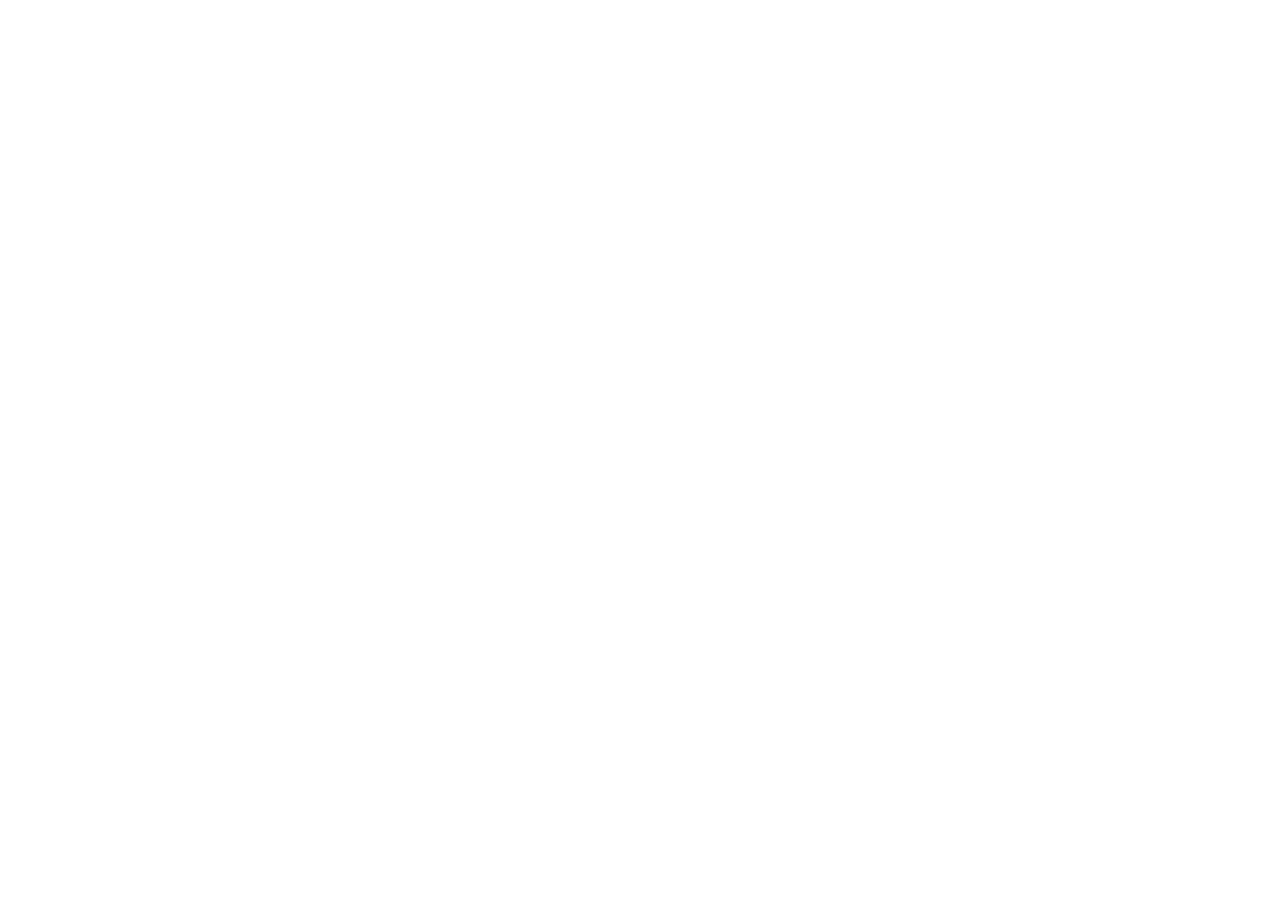
==== index.html @ 9edc5f22 "cambios" ====
<!DOCTYPE html>
<html lang="en">
<head>
    <meta charset="UTF-8">
    <meta name="viewport" content="width=device-width, initial-scale=1.0">
    <title>amazing events</title>
    <link rel="stylesheet" href="styles.css">
    <link href="https://cdn.jsdelivr.net/npm/bootstrap@5.3.3/dist/css/bootstrap.min.css" rel="stylesheet" integrity="sha384-QWTKZyjpPEjISv5WaRU9OFeRpok6YctnYmDr5pNlyT2bRjXh0JMhjY6hW+ALEwIH" crossorigin="anonymous">
</head>
<body>
    <script src="https://cdn.jsdelivr.net/npm/bootstrap@5.3.3/dist/js/bootstrap.bundle.min.js" integrity="sha384-YvpcrYf0tY3lHB60NNkmXc5s9fDVZLESaAA55NDzOxhy9GkcIdslK1eN7N6jIeHz" crossorigin="anonymous"></script>
</body>
</html>
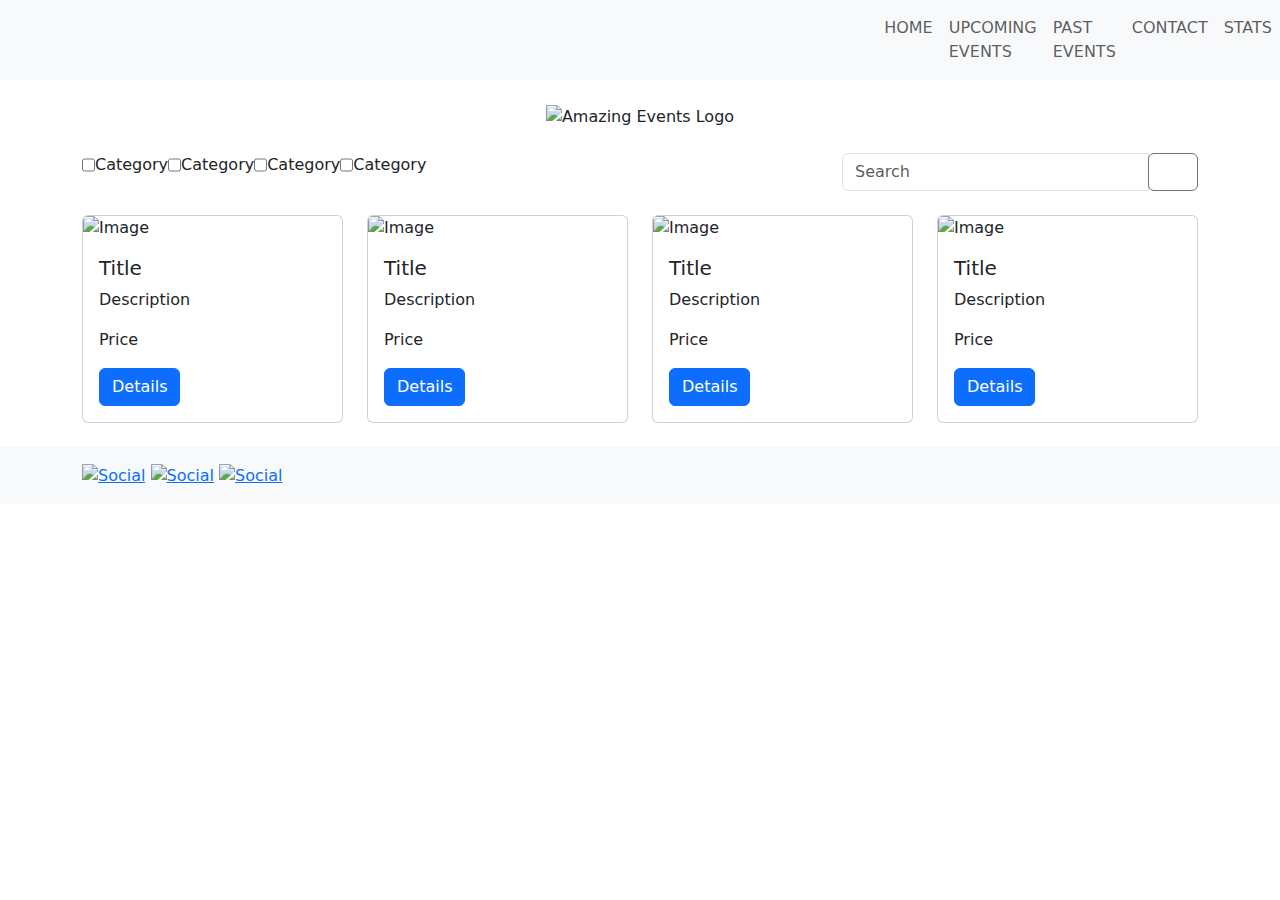
==== commit 97eee314: "desarrollo pagina index" ====
--- a/index.html
+++ b/index.html
@@ -8,6 +8,116 @@
     <link href="https://cdn.jsdelivr.net/npm/bootstrap@5.3.3/dist/css/bootstrap.min.css" rel="stylesheet" integrity="sha384-QWTKZyjpPEjISv5WaRU9OFeRpok6YctnYmDr5pNlyT2bRjXh0JMhjY6hW+ALEwIH" crossorigin="anonymous">
 </head>
 <body>
+    <!-- Navigation -->
+    <header>
+        <nav class="navbar navbar-expand-lg navbar-light bg-light">
+            <div class="d-flex w-100 justify-content-between">
+                <img src="./Recursos_Amazing_Events_Task_1/Recursos_Amazing_Events_Task_1/amazing_brand.png" alt="">
+                <button class="navbar-toggler" type="button" data-toggle="collapse" data-target="#navbarNav" aria-controls="navbarNav" aria-expanded="false" aria-label="Toggle navigation">
+                    <span class="navbar-toggler-icon"></span>
+                </button>
+            </div>
+            <div class="collapse navbar-collapse" id="navbarNav">
+                <ul class="navbar-nav ml-auto">
+                    <li class="nav-item"><a class="nav-link" href="#">HOME</a></li>
+                    <li class="nav-item"><a class="nav-link" href="#">UPCOMING EVENTS</a></li>
+                    <li class="nav-item"><a class="nav-link" href="#">PAST EVENTS</a></li>
+                    <li class="nav-item"><a class="nav-link" href="#">CONTACT</a></li>
+                    <li class="nav-item"><a class="nav-link" href="#">STATS</a></li>
+                </ul>
+            </div>
+        </nav>
+    </header>
+    
+    
+    <!-- Main Content -->
+    <main class="container mt-4">
+        <!-- Carousel Placeholder -->
+        <div class="text-center mb-4">
+            <img src="./Recursos_Amazing_Events_Task_1/Recursos_Amazing_Events_Task_1/optional_banner_1.jpg" alt="Amazing Events Logo" class="banner img-fluid">
+        </div>
+        
+        <!-- Category Filters and Search -->
+        <div class="row mb-4">
+            <div class="col-md-8">
+                <div class="category-filter d-flex">
+                    <input type="checkbox" id="category1"><label for="category1"> Category</label>
+                    <input type="checkbox" id="category2"><label for="category2"> Category</label>
+                    <input type="checkbox" id="category3"><label for="category3"> Category</label>
+                    <input type="checkbox" id="category4"><label for="category4"> Category</label>
+                </div>
+            </div>
+            <div class="col-md-4">
+                <div class="input-group">
+                    <input type="text" class="form-control" placeholder="Search">
+                    <div class="input-group-append">
+                        <button class="btn btn-outline-secondary" type="button">
+                            <span class="navbar-toggler-icon"></span>
+                        </button>
+                    </div>
+                </div>
+            </div>
+        </div>
+        
+        <!-- Card Section -->
+        <div class="row">
+            <div class="col-md-3">
+                <div class="card">
+                    <img src="path/to/image.jpg" class="card-img-top" alt="Image">
+                    <div class="card-body">
+                        <h5 class="card-title">Title</h5>
+                        <p class="card-text">Description</p>
+                        <p class="card-text">Price</p>
+                        <a href="#" class="btn btn-primary">Details</a>
+                    </div>
+                </div>
+            </div>
+            <div class="col-md-3">
+                <div class="card">
+                    <img src="path/to/image.jpg" class="card-img-top" alt="Image">
+                    <div class="card-body">
+                        <h5 class="card-title">Title</h5>
+                        <p class="card-text">Description</p>
+                        <p class="card-text">Price</p>
+                        <a href="#" class="btn btn-primary">Details</a>
+                    </div>
+                </div>
+            </div>
+            <div class="col-md-3">
+                <div class="card">
+                    <img src="path/to/image.jpg" class="card-img-top" alt="Image">
+                    <div class="card-body">
+                        <h5 class="card-title">Title</h5>
+                        <p class="card-text">Description</p>
+                        <p class="card-text">Price</p>
+                        <a href="#" class="btn btn-primary">Details</a>
+                    </div>
+                </div>
+            </div>
+            <div class="col-md-3">
+                <div class="card">
+                    <img src="path/to/image.jpg" class="card-img-top" alt="Image">
+                    <div class="card-body">
+                        <h5 class="card-title">Title</h5>
+                        <p class="card-text">Description</p>
+                        <p class="card-text">Price</p>
+                        <a href="#" class="btn btn-primary">Details</a>
+                    </div>
+                </div>
+            </div>
+        </div>
+    </main>
+    
+    <!-- Footer -->
+    <footer class="bg-light py-3 mt-4">
+        <div class="container d-flex justify-content-between align-items-center">
+            <div class="social-icons">
+                <a href="#"><img src="path/to/social-icon1.png" alt="Social"></a>
+                <a href="#"><img src="path/to/social-icon2.png" alt="Social"></a>
+                <a href="#"><img src="path/to/social-icon3.png" alt="Social"></a>
+            </div>
+        </div>
+    </footer>
     <script src="https://cdn.jsdelivr.net/npm/bootstrap@5.3.3/dist/js/bootstrap.bundle.min.js" integrity="sha384-YvpcrYf0tY3lHB60NNkmXc5s9fDVZLESaAA55NDzOxhy9GkcIdslK1eN7N6jIeHz" crossorigin="anonymous"></script>
 </body>
 </html>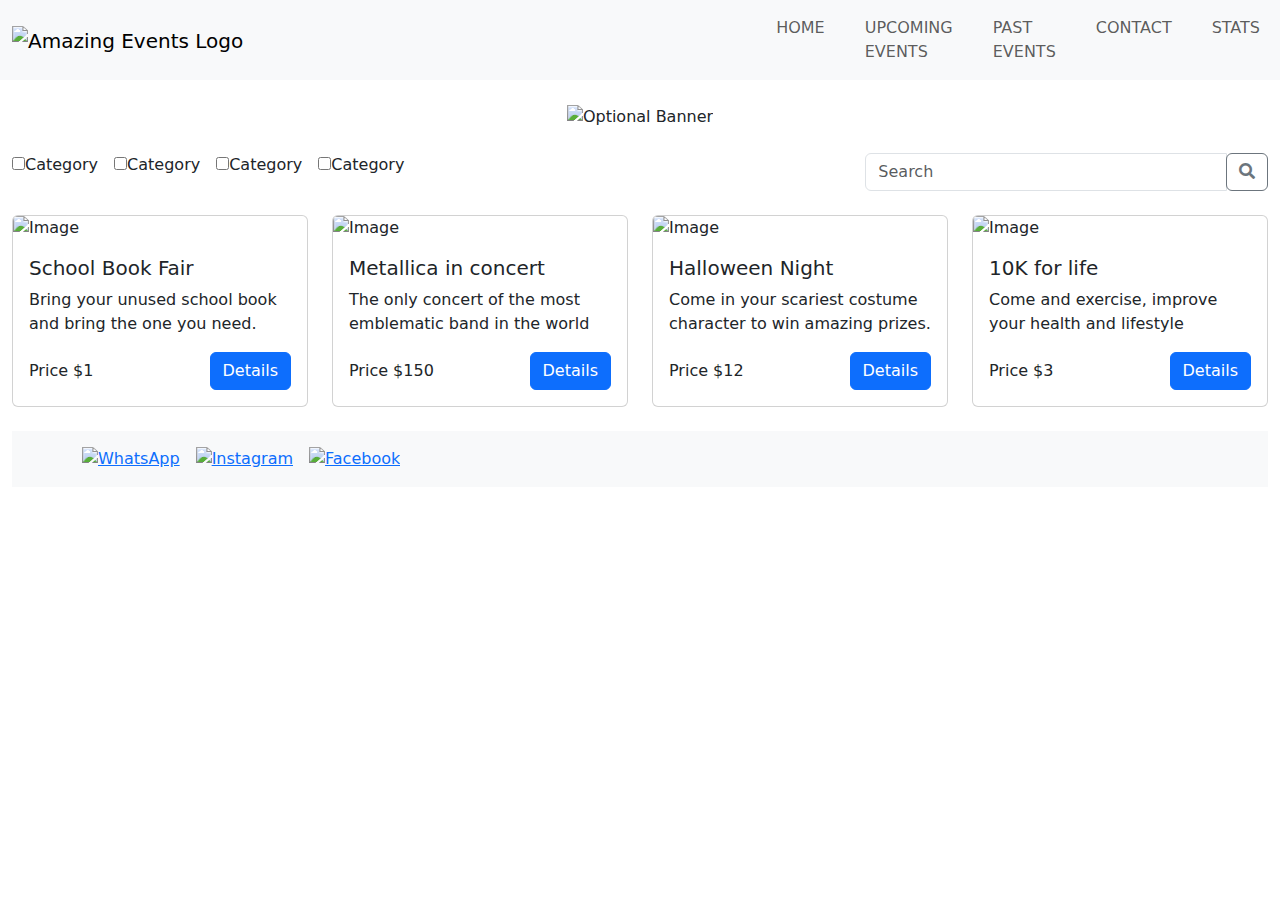
==== commit 29436fce: "primeras tres paginas enlazadas y comienzo de la pagina contact" ====
--- a/index.html
+++ b/index.html
@@ -3,48 +3,59 @@
 <head>
     <meta charset="UTF-8">
     <meta name="viewport" content="width=device-width, initial-scale=1.0">
-    <title>amazing events</title>
+    <title>Amazing Events</title>
     <link rel="stylesheet" href="styles.css">
     <link href="https://cdn.jsdelivr.net/npm/bootstrap@5.3.3/dist/css/bootstrap.min.css" rel="stylesheet" integrity="sha384-QWTKZyjpPEjISv5WaRU9OFeRpok6YctnYmDr5pNlyT2bRjXh0JMhjY6hW+ALEwIH" crossorigin="anonymous">
+    <link rel="stylesheet" href="https://cdnjs.cloudflare.com/ajax/libs/font-awesome/5.15.3/css/all.min.css">
 </head>
 <body>
     <!-- Navigation -->
     <header>
         <nav class="navbar navbar-expand-lg navbar-light bg-light">
-            <div class="d-flex w-100 justify-content-between">
-                <img src="./Recursos_Amazing_Events_Task_1/Recursos_Amazing_Events_Task_1/amazing_brand.png" alt="">
-                <button class="navbar-toggler" type="button" data-toggle="collapse" data-target="#navbarNav" aria-controls="navbarNav" aria-expanded="false" aria-label="Toggle navigation">
-                    <span class="navbar-toggler-icon"></span>
-                </button>
-            </div>
-            <div class="collapse navbar-collapse" id="navbarNav">
-                <ul class="navbar-nav ml-auto">
-                    <li class="nav-item"><a class="nav-link" href="#">HOME</a></li>
-                    <li class="nav-item"><a class="nav-link" href="#">UPCOMING EVENTS</a></li>
-                    <li class="nav-item"><a class="nav-link" href="#">PAST EVENTS</a></li>
-                    <li class="nav-item"><a class="nav-link" href="#">CONTACT</a></li>
-                    <li class="nav-item"><a class="nav-link" href="#">STATS</a></li>
-                </ul>
+            <div class="container-fluid">
+                <div class="d-flex w-100 justify-content-between align-items-center">
+                    <a class="navbar-brand" href="#">
+                        <img src="./Recursos_Amazing_Events_Task_1/Recursos_Amazing_Events_Task_1/amazing_brand.png" alt="Amazing Events Logo" class="logo img-fluid">
+                    </a>
+                    <button class="navbar-toggler" type="button" data-toggle="collapse" data-target="#navbarNav" aria-controls="navbarNav" aria-expanded="false" aria-label="Toggle navigation">
+                        <span class="navbar-toggler-icon"></span>
+                    </button>
+                </div>
+                <div class="collapse navbar-collapse" id="navbarNav">
+                    <ul class="navbar-nav ms-auto">
+                        <li class="nav-item"><a class="nav-link me-4" href="./index.html">HOME</a></li>
+                        <li class="nav-item"><a class="nav-link me-4" href="./upcomingevents.html">UPCOMING EVENTS</a></li>
+                        <li class="nav-item"><a class="nav-link me-4" href="./pastevent.html">PAST EVENTS</a></li>
+                        <li class="nav-item"><a class="nav-link me-4" href="./contact.html">CONTACT</a></li>
+                        <li class="nav-item"><a class="nav-link" href="#">STATS</a></li>
+                    </ul>
+                </div>
             </div>
         </nav>
     </header>
     
-    
-    <!-- Main Content -->
-    <main class="container mt-4">
+    <main class="container-fluid mt-4">
         <!-- Carousel Placeholder -->
         <div class="text-center mb-4">
-            <img src="./Recursos_Amazing_Events_Task_1/Recursos_Amazing_Events_Task_1/optional_banner_1.jpg" alt="Amazing Events Logo" class="banner img-fluid">
+            <img src="./Recursos_Amazing_Events_Task_1/Recursos_Amazing_Events_Task_1/optional_banner_1.jpg" alt="Optional Banner" class="banner img-fluid">
         </div>
         
         <!-- Category Filters and Search -->
         <div class="row mb-4">
             <div class="col-md-8">
                 <div class="category-filter d-flex">
-                    <input type="checkbox" id="category1"><label for="category1"> Category</label>
-                    <input type="checkbox" id="category2"><label for="category2"> Category</label>
-                    <input type="checkbox" id="category3"><label for="category3"> Category</label>
-                    <input type="checkbox" id="category4"><label for="category4"> Category</label>
+                    <div class="me-3">
+                        <input type="checkbox" id="category1"><label for="category1"> Category</label>
+                    </div>
+                    <div class="me-3">
+                        <input type="checkbox" id="category2"><label for="category2"> Category</label>
+                    </div>
+                    <div class="me-3">
+                        <input type="checkbox" id="category3"><label for="category3"> Category</label>
+                    </div>
+                    <div class="me-3">
+                        <input type="checkbox" id="category4"><label for="category4"> Category</label>
+                    </div>
                 </div>
             </div>
             <div class="col-md-4">
@@ -52,7 +63,7 @@
                     <input type="text" class="form-control" placeholder="Search">
                     <div class="input-group-append">
                         <button class="btn btn-outline-secondary" type="button">
-                            <span class="navbar-toggler-icon"></span>
+                            <i class="fas fa-search"></i>
                         </button>
                     </div>
                 </div>
@@ -63,61 +74,69 @@
         <div class="row">
             <div class="col-md-3">
                 <div class="card">
-                    <img src="path/to/image.jpg" class="card-img-top" alt="Image">
+                    <img src="./Recursos_Amazing_Events_Task_1/Recursos_Amazing_Events_Task_1/books.jpg" class="card-img-top" alt="Image">
                     <div class="card-body">
-                        <h5 class="card-title">Title</h5>
-                        <p class="card-text">Description</p>
-                        <p class="card-text">Price</p>
-                        <a href="#" class="btn btn-primary">Details</a>
+                        <h5 class="card-title">School Book Fair</h5>
+                        <p class="card-text">Bring your unused school book and bring the one you need.</p>
+                        <div class="d-flex justify-content-between align-items-center">
+                            <p class="card-text mb-0">Price $1</p>
+                            <a href="#" class="btn btn-primary">Details</a>
+                        </div>
                     </div>
                 </div>
             </div>
             <div class="col-md-3">
                 <div class="card">
-                    <img src="path/to/image.jpg" class="card-img-top" alt="Image">
+                    <img src="./Recursos_Amazing_Events_Task_1/Recursos_Amazing_Events_Task_1/music_concert.jpg" class="card-img-top" alt="Image">
                     <div class="card-body">
-                        <h5 class="card-title">Title</h5>
-                        <p class="card-text">Description</p>
-                        <p class="card-text">Price</p>
-                        <a href="#" class="btn btn-primary">Details</a>
+                        <h5 class="card-title">Metallica in concert</h5>
+                        <p class="card-text">The only concert of the most emblematic band in the world</p>
+                        <div class="d-flex justify-content-between align-items-center">
+                            <p class="card-text mb-0">Price $150</p>
+                            <a href="#" class="btn btn-primary">Details</a>
+                        </div>
                     </div>
                 </div>
             </div>
             <div class="col-md-3">
                 <div class="card">
-                    <img src="path/to/image.jpg" class="card-img-top" alt="Image">
+                    <img src="./Recursos_Amazing_Events_Task_1/Recursos_Amazing_Events_Task_1/costume_party.jpg" class="card-img-top" alt="Image">
                     <div class="card-body">
-                        <h5 class="card-title">Title</h5>
-                        <p class="card-text">Description</p>
-                        <p class="card-text">Price</p>
-                        <a href="#" class="btn btn-primary">Details</a>
+                        <h5 class="card-title">Halloween Night</h5>
+                        <p class="card-text">Come in your scariest costume character to win amazing prizes.</p>
+                        <div class="d-flex justify-content-between align-items-center">
+                            <p class="card-text mb-0">Price $12</p>
+                            <a href="#" class="btn btn-primary">Details</a>
+                        </div>
                     </div>
                 </div>
             </div>
             <div class="col-md-3">
                 <div class="card">
-                    <img src="path/to/image.jpg" class="card-img-top" alt="Image">
+                    <img src="./Recursos_Amazing_Events_Task_1/Recursos_Amazing_Events_Task_1/marathon.jpg" class="card-img-top" alt="Image">
                     <div class="card-body">
-                        <h5 class="card-title">Title</h5>
-                        <p class="card-text">Description</p>
-                        <p class="card-text">Price</p>
-                        <a href="#" class="btn btn-primary">Details</a>
+                        <h5 class="card-title">10K for life</h5>
+                        <p class="card-text">Come and exercise, improve your health and lifestyle</p>
+                        <div class="d-flex justify-content-between align-items-center">
+                            <p class="card-text mb-0">Price $3</p>
+                            <a href="#" class="btn btn-primary">Details</a>
+                        </div>
                     </div>
                 </div>
             </div>
         </div>
-    </main>
     
     <!-- Footer -->
     <footer class="bg-light py-3 mt-4">
-        <div class="container d-flex justify-content-between align-items-center">
-            <div class="social-icons">
-                <a href="#"><img src="path/to/social-icon1.png" alt="Social"></a>
-                <a href="#"><img src="path/to/social-icon2.png" alt="Social"></a>
-                <a href="#"><img src="path/to/social-icon3.png" alt="Social"></a>
+        <div class="container">
+            <div class="social-icons d-flex justify-content-start">
+                <a href="#" class="me-3"><img src="./Recursos_Amazing_Events_Task_1/Recursos_Amazing_Events_Task_1/whatsapp.png" alt="WhatsApp"></a>
+                <a href="#" class="me-3"><img src="./Recursos_Amazing_Events_Task_1/Recursos_Amazing_Events_Task_1/instagram.png" alt="Instagram"></a>
+                <a href="#"><img src="./Recursos_Amazing_Events_Task_1/Recursos_Amazing_Events_Task_1/facebook.png" alt="Facebook"></a>
             </div>
         </div>
     </footer>
+
     <script src="https://cdn.jsdelivr.net/npm/bootstrap@5.3.3/dist/js/bootstrap.bundle.min.js" integrity="sha384-YvpcrYf0tY3lHB60NNkmXc5s9fDVZLESaAA55NDzOxhy9GkcIdslK1eN7N6jIeHz" crossorigin="anonymous"></script>
 </body>
-</html>+</html>
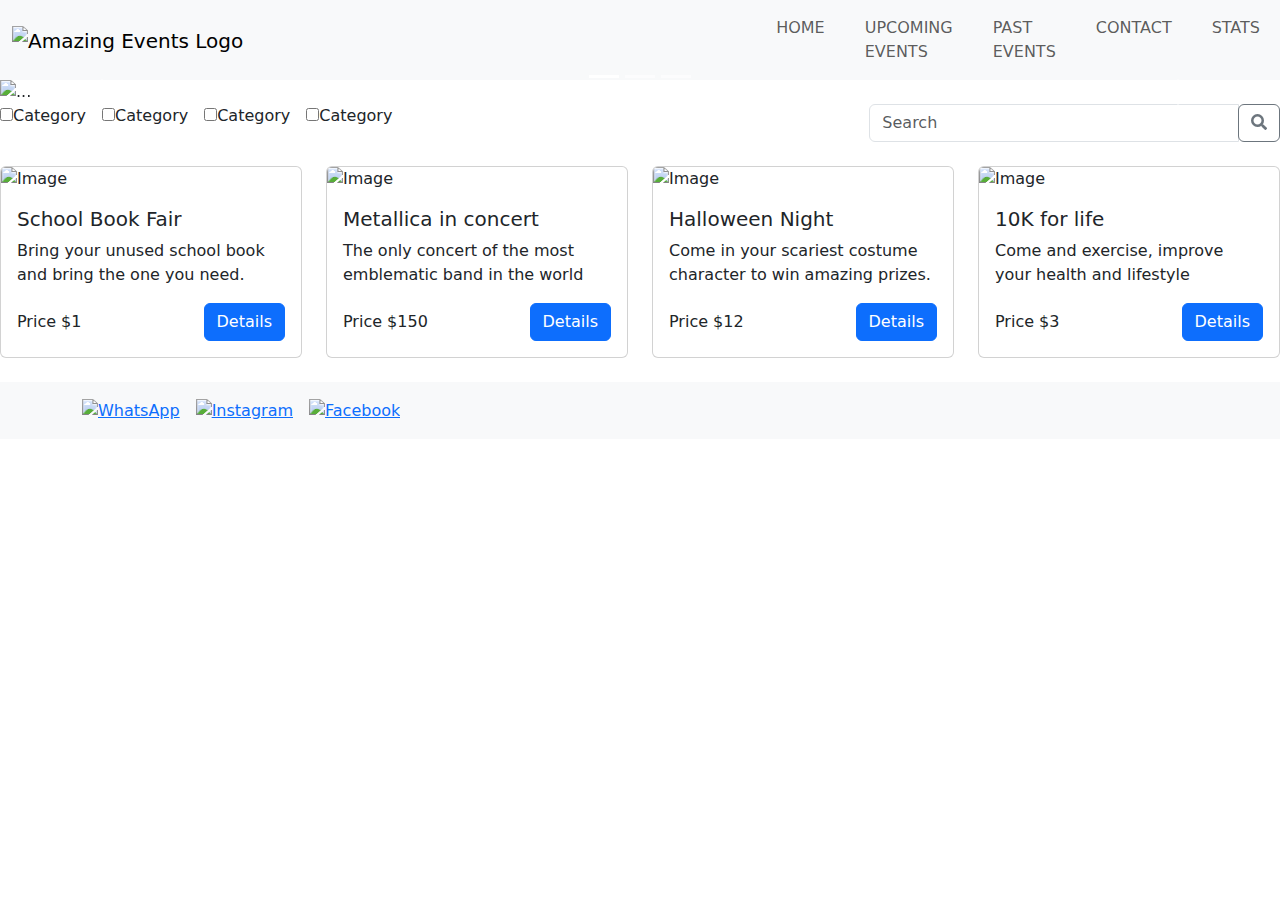
==== commit 321c7892: "agregue stats" ====
--- a/index.html
+++ b/index.html
@@ -27,18 +27,52 @@
                         <li class="nav-item"><a class="nav-link me-4" href="./upcomingevents.html">UPCOMING EVENTS</a></li>
                         <li class="nav-item"><a class="nav-link me-4" href="./pastevent.html">PAST EVENTS</a></li>
                         <li class="nav-item"><a class="nav-link me-4" href="./contact.html">CONTACT</a></li>
-                        <li class="nav-item"><a class="nav-link" href="#">STATS</a></li>
+                        <li class="nav-item"><a class="nav-link" href=./stats.html>STATS</a></li>
                     </ul>
                 </div>
             </div>
         </nav>
     </header>
     
-    <main class="container-fluid mt-4">
-        <!-- Carousel Placeholder -->
-        <div class="text-center mb-4">
-            <img src="./Recursos_Amazing_Events_Task_1/Recursos_Amazing_Events_Task_1/optional_banner_1.jpg" alt="Optional Banner" class="banner img-fluid">
+    <!-- Carousel Placeholder -->
+    <div id="carouselExampleCaptions" class="carousel slide">
+        <div class="carousel-indicators">
+          <button type="button" data-bs-target="#carouselExampleCaptions" data-bs-slide-to="0" class="active" aria-current="true" aria-label="Slide 1"></button>
+          <button type="button" data-bs-target="#carouselExampleCaptions" data-bs-slide-to="1" aria-label="Slide 2"></button>
+          <button type="button" data-bs-target="#carouselExampleCaptions" data-bs-slide-to="2" aria-label="Slide 3"></button>
         </div>
+        <div class="carousel-inner">
+          <div class="carousel-item active">
+            <img src="./Recursos_Amazing_Events_Task_1/Recursos_Amazing_Events_Task_1/optional_banner_5.jpg" class="d-block w-100 am" alt="...">
+            <div class="carousel-caption d-none d-md-block">
+              <h5>First slide label</h5>
+              <p>Some representative placeholder content for the first slide.</p>
+            </div>
+          </div>
+          <div class="carousel-item">
+            <img src="./Recursos_Amazing_Events_Task_1/Recursos_Amazing_Events_Task_1/optional_banner_2.jpg" class="d-block w-100 am" alt="...">
+            <div class="carousel-caption d-none d-md-block">
+              <h5>Second slide label</h5>
+              <p>Some representative placeholder content for the second slide.</p>
+            </div>
+          </div>
+          <div class="carousel-item">
+            <img src="./Recursos_Amazing_Events_Task_1/Recursos_Amazing_Events_Task_1/optional_banner_3.jpg" class="d-block w-100 am" alt="...">
+            <div class="carousel-caption d-none d-md-block">
+              <h5>Third slide label</h5>
+              <p>Some representative placeholder content for the third slide.</p>
+            </div>
+          </div>
+        </div>
+        <button class="carousel-control-prev" type="button" data-bs-target="#carouselExampleCaptions" data-bs-slide="prev">
+          <span class="carousel-control-prev-icon" aria-hidden="true"></span>
+          <span class="visually-hidden">Previous</span>
+        </button>
+        <button class="carousel-control-next" type="button" data-bs-target="#carouselExampleCaptions" data-bs-slide="next">
+          <span class="carousel-control-next-icon" aria-hidden="true"></span>
+          <span class="visually-hidden">Next</span>
+        </button>
+      </div>
         
         <!-- Category Filters and Search -->
         <div class="row mb-4">
@@ -80,7 +114,7 @@
                         <p class="card-text">Bring your unused school book and bring the one you need.</p>
                         <div class="d-flex justify-content-between align-items-center">
                             <p class="card-text mb-0">Price $1</p>
-                            <a href="#" class="btn btn-primary">Details</a>
+                            <a href="./details.html" class="btn btn-primary">Details</a>
                         </div>
                     </div>
                 </div>
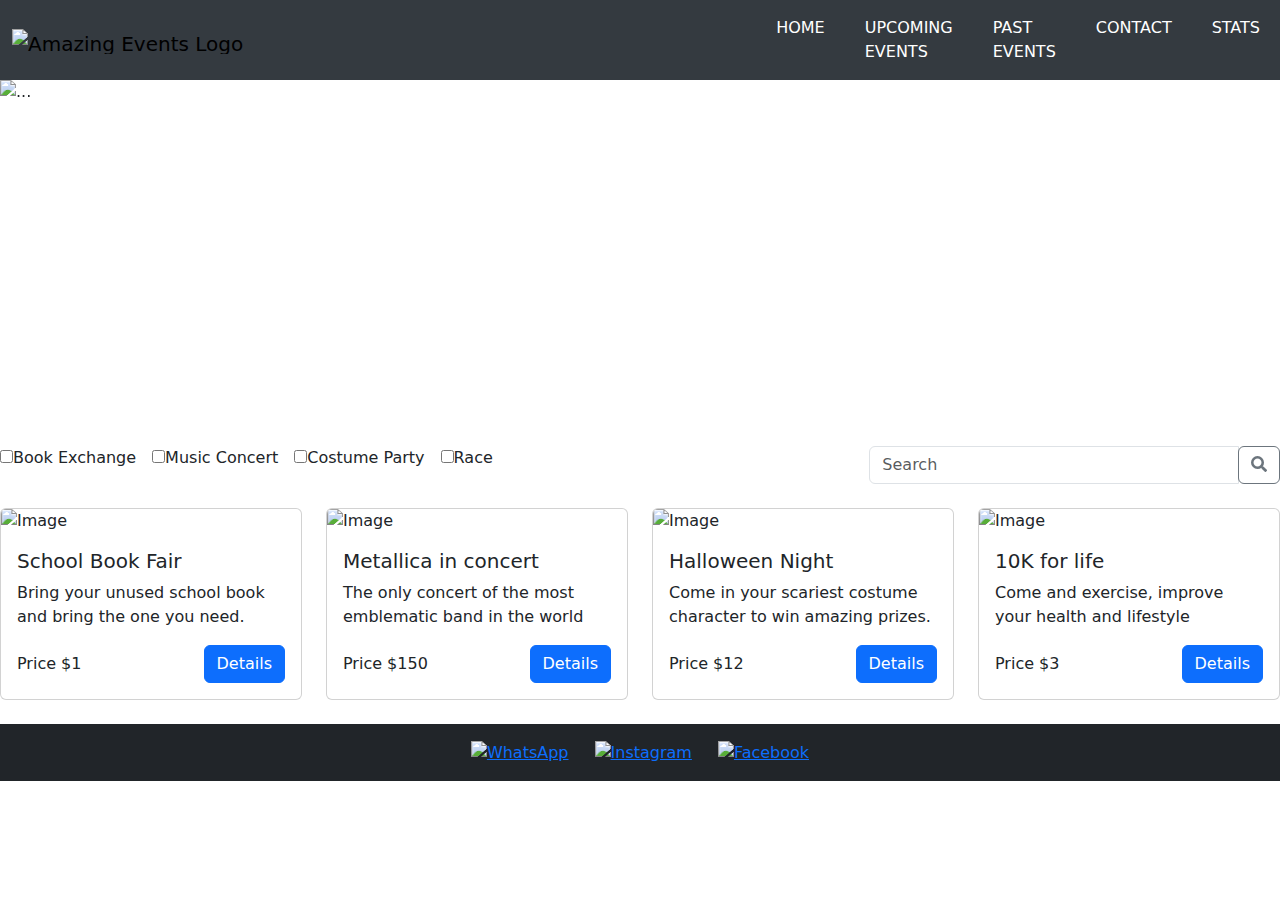
==== commit 2653113b: "terminado" ====
--- a/index.html
+++ b/index.html
@@ -7,17 +7,19 @@
     <link rel="stylesheet" href="styles.css">
     <link href="https://cdn.jsdelivr.net/npm/bootstrap@5.3.3/dist/css/bootstrap.min.css" rel="stylesheet" integrity="sha384-QWTKZyjpPEjISv5WaRU9OFeRpok6YctnYmDr5pNlyT2bRjXh0JMhjY6hW+ALEwIH" crossorigin="anonymous">
     <link rel="stylesheet" href="https://cdnjs.cloudflare.com/ajax/libs/font-awesome/5.15.3/css/all.min.css">
+    <link rel="icon" href="./Recursos_Amazing_Events_Task_1/Recursos_Amazing_Events_Task_1/favicon.png">
 </head>
+
 <body>
     <!-- Navigation -->
-    <header>
-        <nav class="navbar navbar-expand-lg navbar-light bg-light">
+    <header class="custom-header">
+        <nav class="navbar navbar-expand-lg navbar-light">
             <div class="container-fluid">
                 <div class="d-flex w-100 justify-content-between align-items-center">
-                    <a class="navbar-brand" href="#">
+                    <a class="navbar-brand" href="./index.html">
                         <img src="./Recursos_Amazing_Events_Task_1/Recursos_Amazing_Events_Task_1/amazing_brand.png" alt="Amazing Events Logo" class="logo img-fluid">
                     </a>
-                    <button class="navbar-toggler" type="button" data-toggle="collapse" data-target="#navbarNav" aria-controls="navbarNav" aria-expanded="false" aria-label="Toggle navigation">
+                    <button class="navbar-toggler" type="button" data-bs-toggle="collapse" data-bs-target="#navbarNav" aria-controls="navbarNav" aria-expanded="false" aria-label="Toggle navigation">
                         <span class="navbar-toggler-icon"></span>
                     </button>
                 </div>
@@ -27,7 +29,7 @@
                         <li class="nav-item"><a class="nav-link me-4" href="./upcomingevents.html">UPCOMING EVENTS</a></li>
                         <li class="nav-item"><a class="nav-link me-4" href="./pastevent.html">PAST EVENTS</a></li>
                         <li class="nav-item"><a class="nav-link me-4" href="./contact.html">CONTACT</a></li>
-                        <li class="nav-item"><a class="nav-link" href=./stats.html>STATS</a></li>
+                        <li class="nav-item"><a class="nav-link" href="./stats.html">STATS</a></li>
                     </ul>
                 </div>
             </div>
@@ -35,32 +37,48 @@
     </header>
     
     <!-- Carousel Placeholder -->
-    <div id="carouselExampleCaptions" class="carousel slide">
+    <div id="carouselExampleCaptions" class="carousel slide" data-bs-ride="carousel" data-bs-interval="2000">
         <div class="carousel-indicators">
           <button type="button" data-bs-target="#carouselExampleCaptions" data-bs-slide-to="0" class="active" aria-current="true" aria-label="Slide 1"></button>
           <button type="button" data-bs-target="#carouselExampleCaptions" data-bs-slide-to="1" aria-label="Slide 2"></button>
           <button type="button" data-bs-target="#carouselExampleCaptions" data-bs-slide-to="2" aria-label="Slide 3"></button>
+          <button type="button" data-bs-target="#carouselExampleCaptions" data-bs-slide-to="3" aria-label="Slide 4"></button>
+          <button type="button" data-bs-target="#carouselExampleCaptions" data-bs-slide-to="4" aria-label="Slide 5"></button>
         </div>
         <div class="carousel-inner">
           <div class="carousel-item active">
             <img src="./Recursos_Amazing_Events_Task_1/Recursos_Amazing_Events_Task_1/optional_banner_5.jpg" class="d-block w-100 am" alt="...">
             <div class="carousel-caption d-none d-md-block">
-              <h5>First slide label</h5>
-              <p>Some representative placeholder content for the first slide.</p>
+              <h5>Home</h5>
+              <p>Amazing Events</p>
             </div>
           </div>
           <div class="carousel-item">
             <img src="./Recursos_Amazing_Events_Task_1/Recursos_Amazing_Events_Task_1/optional_banner_2.jpg" class="d-block w-100 am" alt="...">
             <div class="carousel-caption d-none d-md-block">
-              <h5>Second slide label</h5>
-              <p>Some representative placeholder content for the second slide.</p>
+              <h5>Upcoming events</h5>
+              <p>Amazing Events</p>
             </div>
           </div>
           <div class="carousel-item">
             <img src="./Recursos_Amazing_Events_Task_1/Recursos_Amazing_Events_Task_1/optional_banner_3.jpg" class="d-block w-100 am" alt="...">
             <div class="carousel-caption d-none d-md-block">
-              <h5>Third slide label</h5>
-              <p>Some representative placeholder content for the third slide.</p>
+              <h5>Past events</h5>
+              <p>Amazing Events</p>
+            </div>
+          </div>
+          <div class="carousel-item">
+            <img src="./Recursos_Amazing_Events_Task_1/Recursos_Amazing_Events_Task_1/optional_banner_4.jpg" class="d-block w-100 am" alt="...">
+            <div class="carousel-caption d-none d-md-block">
+              <h5>Contact Us</h5>
+              <p>We are the best</p>
+            </div>
+          </div>
+          <div class="carousel-item">
+            <img src="./Recursos_Amazing_Events_Task_1/Recursos_Amazing_Events_Task_1/optional_banner_1.jpg" class="d-block w-100 am" alt="...">
+            <div class="carousel-caption d-none d-md-block">
+              <h5>STATS</h5>
+              <p>Amazing Events</p>
             </div>
           </div>
         </div>
@@ -72,101 +90,101 @@
           <span class="carousel-control-next-icon" aria-hidden="true"></span>
           <span class="visually-hidden">Next</span>
         </button>
-      </div>
+    </div>
         
-        <!-- Category Filters and Search -->
-        <div class="row mb-4">
-            <div class="col-md-8">
-                <div class="category-filter d-flex">
-                    <div class="me-3">
-                        <input type="checkbox" id="category1"><label for="category1"> Category</label>
-                    </div>
-                    <div class="me-3">
-                        <input type="checkbox" id="category2"><label for="category2"> Category</label>
-                    </div>
-                    <div class="me-3">
-                        <input type="checkbox" id="category3"><label for="category3"> Category</label>
-                    </div>
-                    <div class="me-3">
-                        <input type="checkbox" id="category4"><label for="category4"> Category</label>
-                    </div>
-                </div>
+    <!-- Category Filters and Search -->
+    <div class="row mb-4 mt-3">
+    <div class="col-md-8">
+        <div class="category-filter d-flex">
+            <div class="me-3">
+                <input type="checkbox" id="category1" class="custom-checkbox"><label for="category1" class="custom-label">Book Exchange</label>
             </div>
-            <div class="col-md-4">
-                <div class="input-group">
-                    <input type="text" class="form-control" placeholder="Search">
-                    <div class="input-group-append">
-                        <button class="btn btn-outline-secondary" type="button">
-                            <i class="fas fa-search"></i>
-                        </button>
+            <div class="me-3">
+                <input type="checkbox" id="category2" class="custom-checkbox"><label for="category2" class="custom-label">Music Concert</label>
+            </div>
+            <div class="me-3">
+                <input type="checkbox" id="category3" class="custom-checkbox"><label for="category3" class="custom-label">Costume Party</label>
+            </div>
+            <div class="me-3">
+                <input type="checkbox" id="category4" class="custom-checkbox"><label for="category4" class="custom-label">Race</label>
+            </div>
+        </div>
+    </div>
+    <div class="col-md-4">
+        <div class="input-group">
+            <input type="text" class="form-control" placeholder="Search">
+            <div class="input-group-append">
+                <button class="btn btn-outline-secondary" type="button">
+                    <i class="fas fa-search"></i>
+                </button>
+            </div>
+        </div>
+    </div>
+</div>
+    
+    <!-- Card Section -->
+    <div class="row">
+        <div class="col-md-3">
+            <div class="card">
+                <img src="./Recursos_Amazing_Events_Task_1/Recursos_Amazing_Events_Task_1/books.jpg" class="card-img-top" alt="Image">
+                <div class="card-body">
+                    <h5 class="card-title">School Book Fair</h5>
+                    <p class="card-text">Bring your unused school book and bring the one you need.</p>
+                    <div class="d-flex justify-content-between align-items-center">
+                        <p class="card-text mb-0">Price $1</p>
+                        <a href="./details.html" class="btn btn-primary">Details</a>
                     </div>
                 </div>
             </div>
         </div>
-        
-        <!-- Card Section -->
-        <div class="row">
-            <div class="col-md-3">
-                <div class="card">
-                    <img src="./Recursos_Amazing_Events_Task_1/Recursos_Amazing_Events_Task_1/books.jpg" class="card-img-top" alt="Image">
-                    <div class="card-body">
-                        <h5 class="card-title">School Book Fair</h5>
-                        <p class="card-text">Bring your unused school book and bring the one you need.</p>
-                        <div class="d-flex justify-content-between align-items-center">
-                            <p class="card-text mb-0">Price $1</p>
-                            <a href="./details.html" class="btn btn-primary">Details</a>
-                        </div>
-                    </div>
-                </div>
-            </div>
-            <div class="col-md-3">
-                <div class="card">
-                    <img src="./Recursos_Amazing_Events_Task_1/Recursos_Amazing_Events_Task_1/music_concert.jpg" class="card-img-top" alt="Image">
-                    <div class="card-body">
-                        <h5 class="card-title">Metallica in concert</h5>
-                        <p class="card-text">The only concert of the most emblematic band in the world</p>
-                        <div class="d-flex justify-content-between align-items-center">
-                            <p class="card-text mb-0">Price $150</p>
-                            <a href="#" class="btn btn-primary">Details</a>
-                        </div>
-                    </div>
-                </div>
-            </div>
-            <div class="col-md-3">
-                <div class="card">
-                    <img src="./Recursos_Amazing_Events_Task_1/Recursos_Amazing_Events_Task_1/costume_party.jpg" class="card-img-top" alt="Image">
-                    <div class="card-body">
-                        <h5 class="card-title">Halloween Night</h5>
-                        <p class="card-text">Come in your scariest costume character to win amazing prizes.</p>
-                        <div class="d-flex justify-content-between align-items-center">
-                            <p class="card-text mb-0">Price $12</p>
-                            <a href="#" class="btn btn-primary">Details</a>
-                        </div>
-                    </div>
-                </div>
-            </div>
-            <div class="col-md-3">
-                <div class="card">
-                    <img src="./Recursos_Amazing_Events_Task_1/Recursos_Amazing_Events_Task_1/marathon.jpg" class="card-img-top" alt="Image">
-                    <div class="card-body">
-                        <h5 class="card-title">10K for life</h5>
-                        <p class="card-text">Come and exercise, improve your health and lifestyle</p>
-                        <div class="d-flex justify-content-between align-items-center">
-                            <p class="card-text mb-0">Price $3</p>
-                            <a href="#" class="btn btn-primary">Details</a>
-                        </div>
+        <div class="col-md-3">
+            <div class="card">
+                <img src="./Recursos_Amazing_Events_Task_1/Recursos_Amazing_Events_Task_1/music_concert.jpg" class="card-img-top" alt="Image">
+                <div class="card-body">
+                    <h5 class="card-title">Metallica in concert</h5>
+                    <p class="card-text">The only concert of the most emblematic band in the world</p>
+                    <div class="d-flex justify-content-between align-items-center">
+                        <p class="card-text mb-0">Price $150</p>
+                        <a href="./details.html" class="btn btn-primary">Details</a>
                     </div>
                 </div>
             </div>
         </div>
-    
+        <div class="col-md-3">
+            <div class="card">
+                <img src="./Recursos_Amazing_Events_Task_1/Recursos_Amazing_Events_Task_1/costume_party.jpg" class="card-img-top" alt="Image">
+                <div class="card-body">
+                    <h5 class="card-title">Halloween Night</h5>
+                    <p class="card-text">Come in your scariest costume character to win amazing prizes.</p>
+                    <div class="d-flex justify-content-between align-items-center">
+                        <p class="card-text mb-0">Price $12</p>
+                        <a href="./details.html" class="btn btn-primary">Details</a>
+                    </div>
+                </div>
+            </div>
+        </div>
+        <div class="col-md-3">
+            <div class="card h-100 d-flex flex-column">
+                <img src="./Recursos_Amazing_Events_Task_1/Recursos_Amazing_Events_Task_1/marathon.jpg" class="card-img-top" alt="Image">
+                <div class="card-body d-flex flex-column">
+                    <h5 class="card-title">10K for life</h5>
+                    <p class="card-text flex-grow-1">Come and exercise, improve your health and lifestyle</p>
+                    <div class="d-flex justify-content-between align-items-center">
+                        <p class="card-text mb-0">Price $3</p>
+                        <a href="#" class="btn btn-primary">Details</a>
+                    </div>
+                </div>
+            </div>
+        </div>        
+    </div>
+
     <!-- Footer -->
-    <footer class="bg-light py-3 mt-4">
+    <footer class="footer bg-dark py-3 mt-4">
         <div class="container">
-            <div class="social-icons d-flex justify-content-start">
-                <a href="#" class="me-3"><img src="./Recursos_Amazing_Events_Task_1/Recursos_Amazing_Events_Task_1/whatsapp.png" alt="WhatsApp"></a>
-                <a href="#" class="me-3"><img src="./Recursos_Amazing_Events_Task_1/Recursos_Amazing_Events_Task_1/instagram.png" alt="Instagram"></a>
-                <a href="#"><img src="./Recursos_Amazing_Events_Task_1/Recursos_Amazing_Events_Task_1/facebook.png" alt="Facebook"></a>
+            <div class="social-icons d-flex justify-content-center">
+                <a href="https://wa.me/997164345" class="me-3" target="_blank"><img src="./Recursos_Amazing_Events_Task_1/Recursos_Amazing_Events_Task_1/whatsapp.png" alt="WhatsApp"></a>
+                <a href="https://www.instagram.com/" class="me-3" target="_blank"><img src="./Recursos_Amazing_Events_Task_1/Recursos_Amazing_Events_Task_1/instagram.png" alt="Instagram"></a>
+                <a href="https://www.facebook.com/" target="_blank"><img src="./Recursos_Amazing_Events_Task_1/Recursos_Amazing_Events_Task_1/facebook.png" alt="Facebook"></a>
             </div>
         </div>
     </footer>
@@ -174,3 +192,4 @@
     <script src="https://cdn.jsdelivr.net/npm/bootstrap@5.3.3/dist/js/bootstrap.bundle.min.js" integrity="sha384-YvpcrYf0tY3lHB60NNkmXc5s9fDVZLESaAA55NDzOxhy9GkcIdslK1eN7N6jIeHz" crossorigin="anonymous"></script>
 </body>
 </html>
+
--- a/styles.css
+++ b/styles.css
@@ -0,0 +1,48 @@
+.logo {
+    max-height: 25px;
+}
+.social-icons {
+    display: flex;
+    gap: 10px; 
+}
+.am {
+    width: 100%;
+    height: 350px;
+    object-fit: cover;
+}
+.slide{
+    width: 100%;}
+
+.custom-header {
+background-color: #343a40; 
+}
+    
+.navbar-light .navbar-nav .nav-link {
+color: #ffffff; 
+}
+    
+.navbar-light .navbar-nav .nav-link:hover {
+color: #ff4081; /
+}
+
+body {
+    overflow-x: hidden;
+}
+
+.container-fluid, .container {
+    max-width: 100%;
+}
+
+.footer {
+    background-color: #343a40; /* Cambia el color de fondo del footer */
+}
+.card-img-top {
+    object-fit: cover;
+    max-width: 100%;
+    height: auto;
+}
+.custom-card-img {
+    width: 100%; /* Asegura que la imagen ocupe todo el ancho del contenedor */
+    height: 215px; /* Ajusta esta altura según sea necesario */
+    object-fit: cover; /* Asegura que la imagen se recorte para llenar el contenedor */
+}
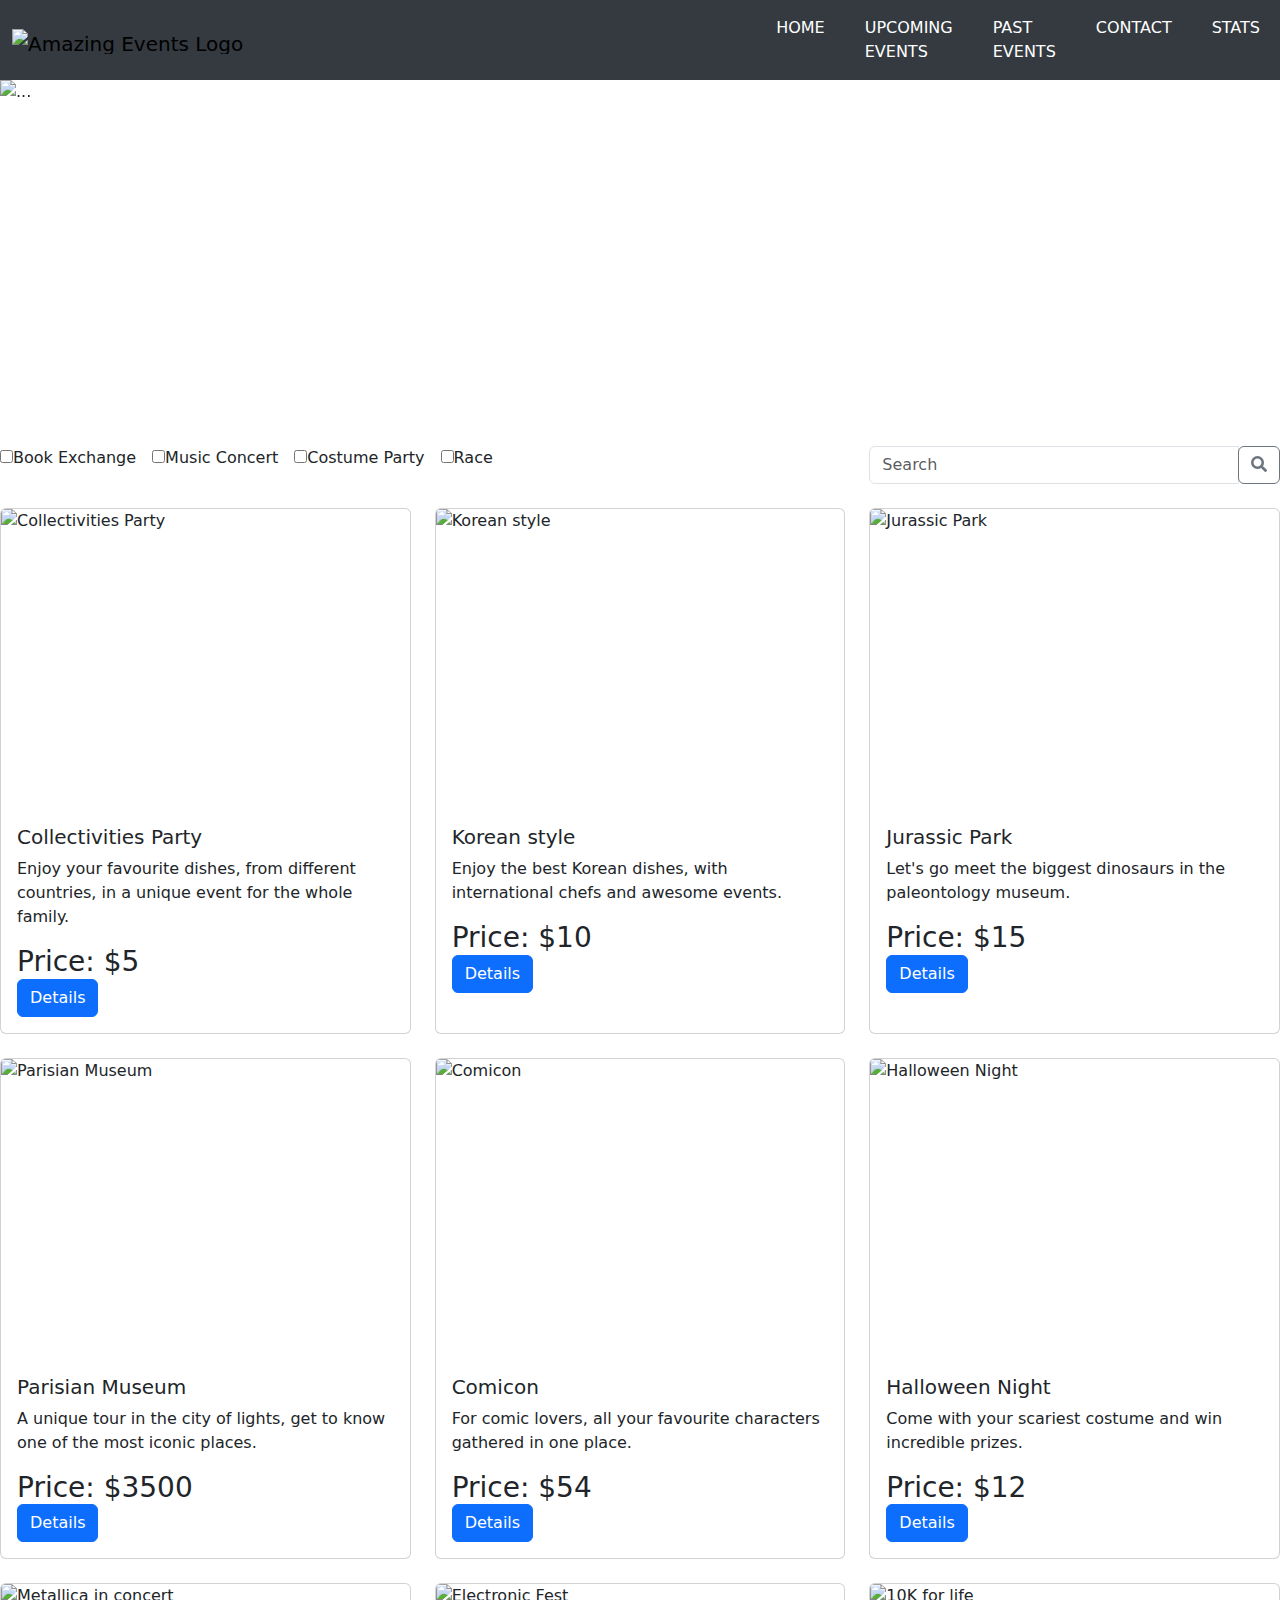
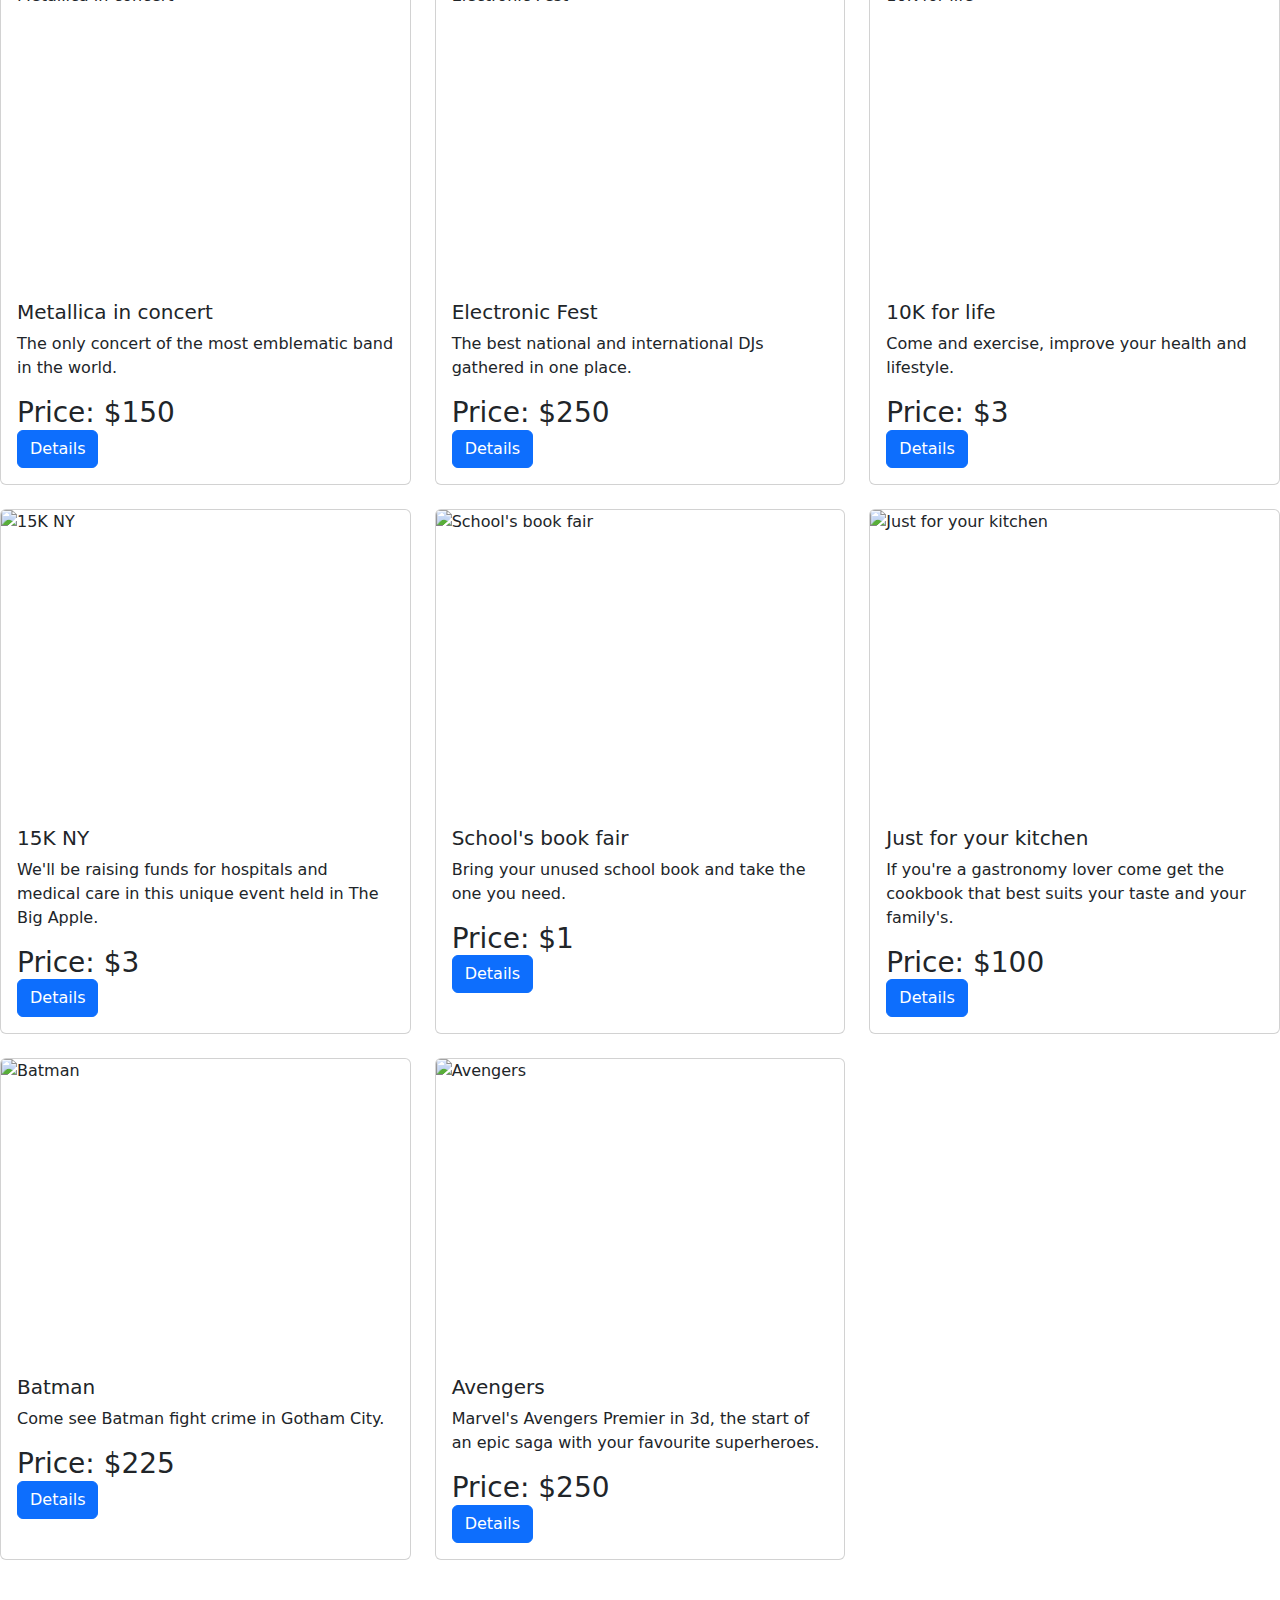
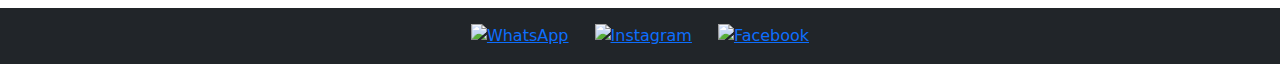
==== commit dddbf51a: "agregando dinamismo con js" ====
--- a/index.html
+++ b/index.html
@@ -9,7 +9,6 @@
     <link rel="stylesheet" href="https://cdnjs.cloudflare.com/ajax/libs/font-awesome/5.15.3/css/all.min.css">
     <link rel="icon" href="./Recursos_Amazing_Events_Task_1/Recursos_Amazing_Events_Task_1/favicon.png">
 </head>
-
 <body>
     <!-- Navigation -->
     <header class="custom-header">
@@ -35,147 +34,95 @@
             </div>
         </nav>
     </header>
-    
+
     <!-- Carousel Placeholder -->
     <div id="carouselExampleCaptions" class="carousel slide" data-bs-ride="carousel" data-bs-interval="2000">
         <div class="carousel-indicators">
-          <button type="button" data-bs-target="#carouselExampleCaptions" data-bs-slide-to="0" class="active" aria-current="true" aria-label="Slide 1"></button>
-          <button type="button" data-bs-target="#carouselExampleCaptions" data-bs-slide-to="1" aria-label="Slide 2"></button>
-          <button type="button" data-bs-target="#carouselExampleCaptions" data-bs-slide-to="2" aria-label="Slide 3"></button>
-          <button type="button" data-bs-target="#carouselExampleCaptions" data-bs-slide-to="3" aria-label="Slide 4"></button>
-          <button type="button" data-bs-target="#carouselExampleCaptions" data-bs-slide-to="4" aria-label="Slide 5"></button>
+            <button type="button" data-bs-target="#carouselExampleCaptions" data-bs-slide-to="0" class="active" aria-current="true" aria-label="Slide 1"></button>
+            <button type="button" data-bs-target="#carouselExampleCaptions" data-bs-slide-to="1" aria-label="Slide 2"></button>
+            <button type="button" data-bs-target="#carouselExampleCaptions" data-bs-slide-to="2" aria-label="Slide 3"></button>
+            <button type="button" data-bs-target="#carouselExampleCaptions" data-bs-slide-to="3" aria-label="Slide 4"></button>
+            <button type="button" data-bs-target="#carouselExampleCaptions" data-bs-slide-to="4" aria-label="Slide 5"></button>
         </div>
         <div class="carousel-inner">
-          <div class="carousel-item active">
-            <img src="./Recursos_Amazing_Events_Task_1/Recursos_Amazing_Events_Task_1/optional_banner_5.jpg" class="d-block w-100 am" alt="...">
-            <div class="carousel-caption d-none d-md-block">
-              <h5>Home</h5>
-              <p>Amazing Events</p>
+            <div class="carousel-item active">
+                <img src="./Recursos_Amazing_Events_Task_1/Recursos_Amazing_Events_Task_1/optional_banner_5.jpg" class="d-block w-100 am" alt="...">
+                <div class="carousel-caption d-none d-md-block">
+                    <h5>Home</h5>
+                    <p>Amazing Events</p>
+                </div>
             </div>
-          </div>
-          <div class="carousel-item">
-            <img src="./Recursos_Amazing_Events_Task_1/Recursos_Amazing_Events_Task_1/optional_banner_2.jpg" class="d-block w-100 am" alt="...">
-            <div class="carousel-caption d-none d-md-block">
-              <h5>Upcoming events</h5>
-              <p>Amazing Events</p>
+            <div class="carousel-item">
+                <img src="./Recursos_Amazing_Events_Task_1/Recursos_Amazing_Events_Task_1/optional_banner_2.jpg" class="d-block w-100 am" alt="...">
+                <div class="carousel-caption d-none d-md-block">
+                    <h5>Upcoming events</h5>
+                    <p>Amazing Events</p>
+                </div>
             </div>
-          </div>
-          <div class="carousel-item">
-            <img src="./Recursos_Amazing_Events_Task_1/Recursos_Amazing_Events_Task_1/optional_banner_3.jpg" class="d-block w-100 am" alt="...">
-            <div class="carousel-caption d-none d-md-block">
-              <h5>Past events</h5>
-              <p>Amazing Events</p>
+            <div class="carousel-item">
+                <img src="./Recursos_Amazing_Events_Task_1/Recursos_Amazing_Events_Task_1/optional_banner_3.jpg" class="d-block w-100 am" alt="...">
+                <div class="carousel-caption d-none d-md-block">
+                    <h5>Past events</h5>
+                    <p>Amazing Events</p>
+                </div>
             </div>
-          </div>
-          <div class="carousel-item">
-            <img src="./Recursos_Amazing_Events_Task_1/Recursos_Amazing_Events_Task_1/optional_banner_4.jpg" class="d-block w-100 am" alt="...">
-            <div class="carousel-caption d-none d-md-block">
-              <h5>Contact Us</h5>
-              <p>We are the best</p>
+            <div class="carousel-item">
+                <img src="./Recursos_Amazing_Events_Task_1/Recursos_Amazing_Events_Task_1/optional_banner_4.jpg" class="d-block w-100 am" alt="...">
+                <div class="carousel-caption d-none d-md-block">
+                    <h5>Contact Us</h5>
+                    <p>We are the best</p>
+                </div>
             </div>
-          </div>
-          <div class="carousel-item">
-            <img src="./Recursos_Amazing_Events_Task_1/Recursos_Amazing_Events_Task_1/optional_banner_1.jpg" class="d-block w-100 am" alt="...">
-            <div class="carousel-caption d-none d-md-block">
-              <h5>STATS</h5>
-              <p>Amazing Events</p>
+            <div class="carousel-item">
+                <img src="./Recursos_Amazing_Events_Task_1/Recursos_Amazing_Events_Task_1/optional_banner_1.jpg" class="d-block w-100 am" alt="...">
+                <div class="carousel-caption d-none d-md-block">
+                    <h5>STATS</h5>
+                    <p>Amazing Events</p>
+                </div>
             </div>
-          </div>
         </div>
         <button class="carousel-control-prev" type="button" data-bs-target="#carouselExampleCaptions" data-bs-slide="prev">
-          <span class="carousel-control-prev-icon" aria-hidden="true"></span>
-          <span class="visually-hidden">Previous</span>
+            <span class="carousel-control-prev-icon" aria-hidden="true"></span>
+            <span class="visually-hidden">Previous</span>
         </button>
         <button class="carousel-control-next" type="button" data-bs-target="#carouselExampleCaptions" data-bs-slide="next">
-          <span class="carousel-control-next-icon" aria-hidden="true"></span>
-          <span class="visually-hidden">Next</span>
+            <span class="carousel-control-next-icon" aria-hidden="true"></span>
+            <span class="visually-hidden">Next</span>
         </button>
     </div>
-        
+    
     <!-- Category Filters and Search -->
     <div class="row mb-4 mt-3">
-    <div class="col-md-8">
-        <div class="category-filter d-flex">
-            <div class="me-3">
-                <input type="checkbox" id="category1" class="custom-checkbox"><label for="category1" class="custom-label">Book Exchange</label>
+        <div class="col-md-8">
+            <div class="category-filter d-flex">
+                <div class="me-3">
+                    <input type="checkbox" id="category1" class="custom-checkbox"><label for="category1" class="custom-label">Book Exchange</label>
+                </div>
+                <div class="me-3">
+                    <input type="checkbox" id="category2" class="custom-checkbox"><label for="category2" class="custom-label">Music Concert</label>
+                </div>
+                <div class="me-3">
+                    <input type="checkbox" id="category3" class="custom-checkbox"><label for="category3" class="custom-label">Costume Party</label>
+                </div>
+                <div class="me-3">
+                    <input type="checkbox" id="category4" class="custom-checkbox"><label for="category4" class="custom-label">Race</label>
+                </div>
             </div>
-            <div class="me-3">
-                <input type="checkbox" id="category2" class="custom-checkbox"><label for="category2" class="custom-label">Music Concert</label>
-            </div>
-            <div class="me-3">
-                <input type="checkbox" id="category3" class="custom-checkbox"><label for="category3" class="custom-label">Costume Party</label>
-            </div>
-            <div class="me-3">
-                <input type="checkbox" id="category4" class="custom-checkbox"><label for="category4" class="custom-label">Race</label>
+        </div>
+        <div class="col-md-4">
+            <div class="input-group">
+                <input type="text" class="form-control" placeholder="Search">
+                <div class="input-group-append">
+                    <button class="btn btn-outline-secondary" type="button">
+                        <i class="fas fa-search"></i>
+                    </button>
+                </div>
             </div>
         </div>
     </div>
-    <div class="col-md-4">
-        <div class="input-group">
-            <input type="text" class="form-control" placeholder="Search">
-            <div class="input-group-append">
-                <button class="btn btn-outline-secondary" type="button">
-                    <i class="fas fa-search"></i>
-                </button>
-            </div>
-        </div>
-    </div>
-</div>
     
     <!-- Card Section -->
-    <div class="row">
-        <div class="col-md-3">
-            <div class="card">
-                <img src="./Recursos_Amazing_Events_Task_1/Recursos_Amazing_Events_Task_1/books.jpg" class="card-img-top" alt="Image">
-                <div class="card-body">
-                    <h5 class="card-title">School Book Fair</h5>
-                    <p class="card-text">Bring your unused school book and bring the one you need.</p>
-                    <div class="d-flex justify-content-between align-items-center">
-                        <p class="card-text mb-0">Price $1</p>
-                        <a href="./details.html" class="btn btn-primary">Details</a>
-                    </div>
-                </div>
-            </div>
-        </div>
-        <div class="col-md-3">
-            <div class="card">
-                <img src="./Recursos_Amazing_Events_Task_1/Recursos_Amazing_Events_Task_1/music_concert.jpg" class="card-img-top" alt="Image">
-                <div class="card-body">
-                    <h5 class="card-title">Metallica in concert</h5>
-                    <p class="card-text">The only concert of the most emblematic band in the world</p>
-                    <div class="d-flex justify-content-between align-items-center">
-                        <p class="card-text mb-0">Price $150</p>
-                        <a href="./details.html" class="btn btn-primary">Details</a>
-                    </div>
-                </div>
-            </div>
-        </div>
-        <div class="col-md-3">
-            <div class="card">
-                <img src="./Recursos_Amazing_Events_Task_1/Recursos_Amazing_Events_Task_1/costume_party.jpg" class="card-img-top" alt="Image">
-                <div class="card-body">
-                    <h5 class="card-title">Halloween Night</h5>
-                    <p class="card-text">Come in your scariest costume character to win amazing prizes.</p>
-                    <div class="d-flex justify-content-between align-items-center">
-                        <p class="card-text mb-0">Price $12</p>
-                        <a href="./details.html" class="btn btn-primary">Details</a>
-                    </div>
-                </div>
-            </div>
-        </div>
-        <div class="col-md-3">
-            <div class="card h-100 d-flex flex-column">
-                <img src="./Recursos_Amazing_Events_Task_1/Recursos_Amazing_Events_Task_1/marathon.jpg" class="card-img-top" alt="Image">
-                <div class="card-body d-flex flex-column">
-                    <h5 class="card-title">10K for life</h5>
-                    <p class="card-text flex-grow-1">Come and exercise, improve your health and lifestyle</p>
-                    <div class="d-flex justify-content-between align-items-center">
-                        <p class="card-text mb-0">Price $3</p>
-                        <a href="#" class="btn btn-primary">Details</a>
-                    </div>
-                </div>
-            </div>
-        </div>        
+    <div class="row" id="cardContainer">
     </div>
 
     <!-- Footer -->
@@ -190,6 +137,8 @@
     </footer>
 
     <script src="https://cdn.jsdelivr.net/npm/bootstrap@5.3.3/dist/js/bootstrap.bundle.min.js" integrity="sha384-YvpcrYf0tY3lHB60NNkmXc5s9fDVZLESaAA55NDzOxhy9GkcIdslK1eN7N6jIeHz" crossorigin="anonymous"></script>
+    <script src="./datajs/home.js"></script> 
 </body>
 </html>
 
+
--- a/styles.css
+++ b/styles.css
@@ -34,15 +34,23 @@
 }
 
 .footer {
-    background-color: #343a40; /* Cambia el color de fondo del footer */
+    background-color: #343a40; 
 }
 .card-img-top {
+    width: 200px;
+    height: 150px;
     object-fit: cover;
-    max-width: 100%;
-    height: auto;
+  }
+
+  .card {
+    height: 100%;
+    border: none; /* Elimina el borde de las tarjetas si es necesario */
 }
-.custom-card-img {
-    width: 100%; /* Asegura que la imagen ocupe todo el ancho del contenedor */
-    height: 215px; /* Ajusta esta altura según sea necesario */
-    object-fit: cover; /* Asegura que la imagen se recorte para llenar el contenedor */
+
+.card img {
+    height: 300px; /* Ajusta la altura de las imágenes dentro de las tarjetas */
+    object-fit: cover; /* Ajusta la forma en que las imágenes se ajustan a su contenedor */
 }
+  
+  
+  
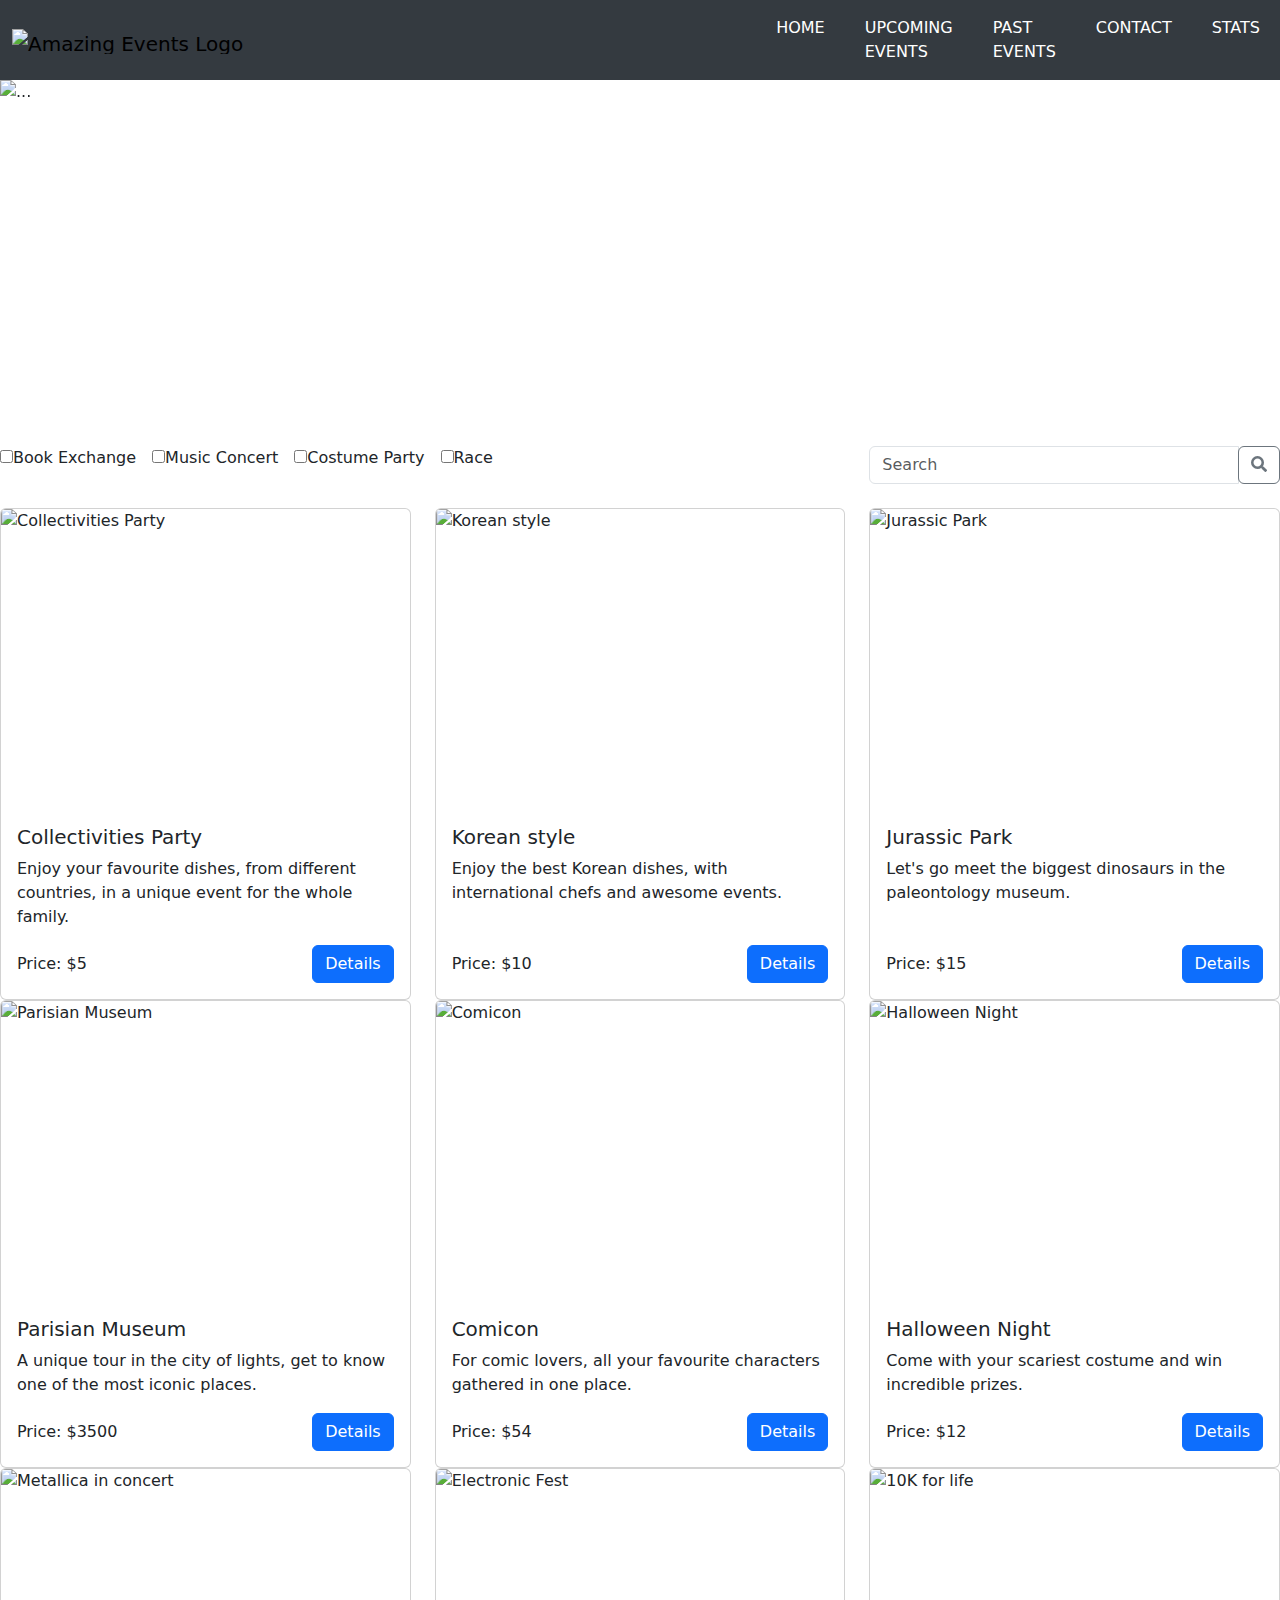
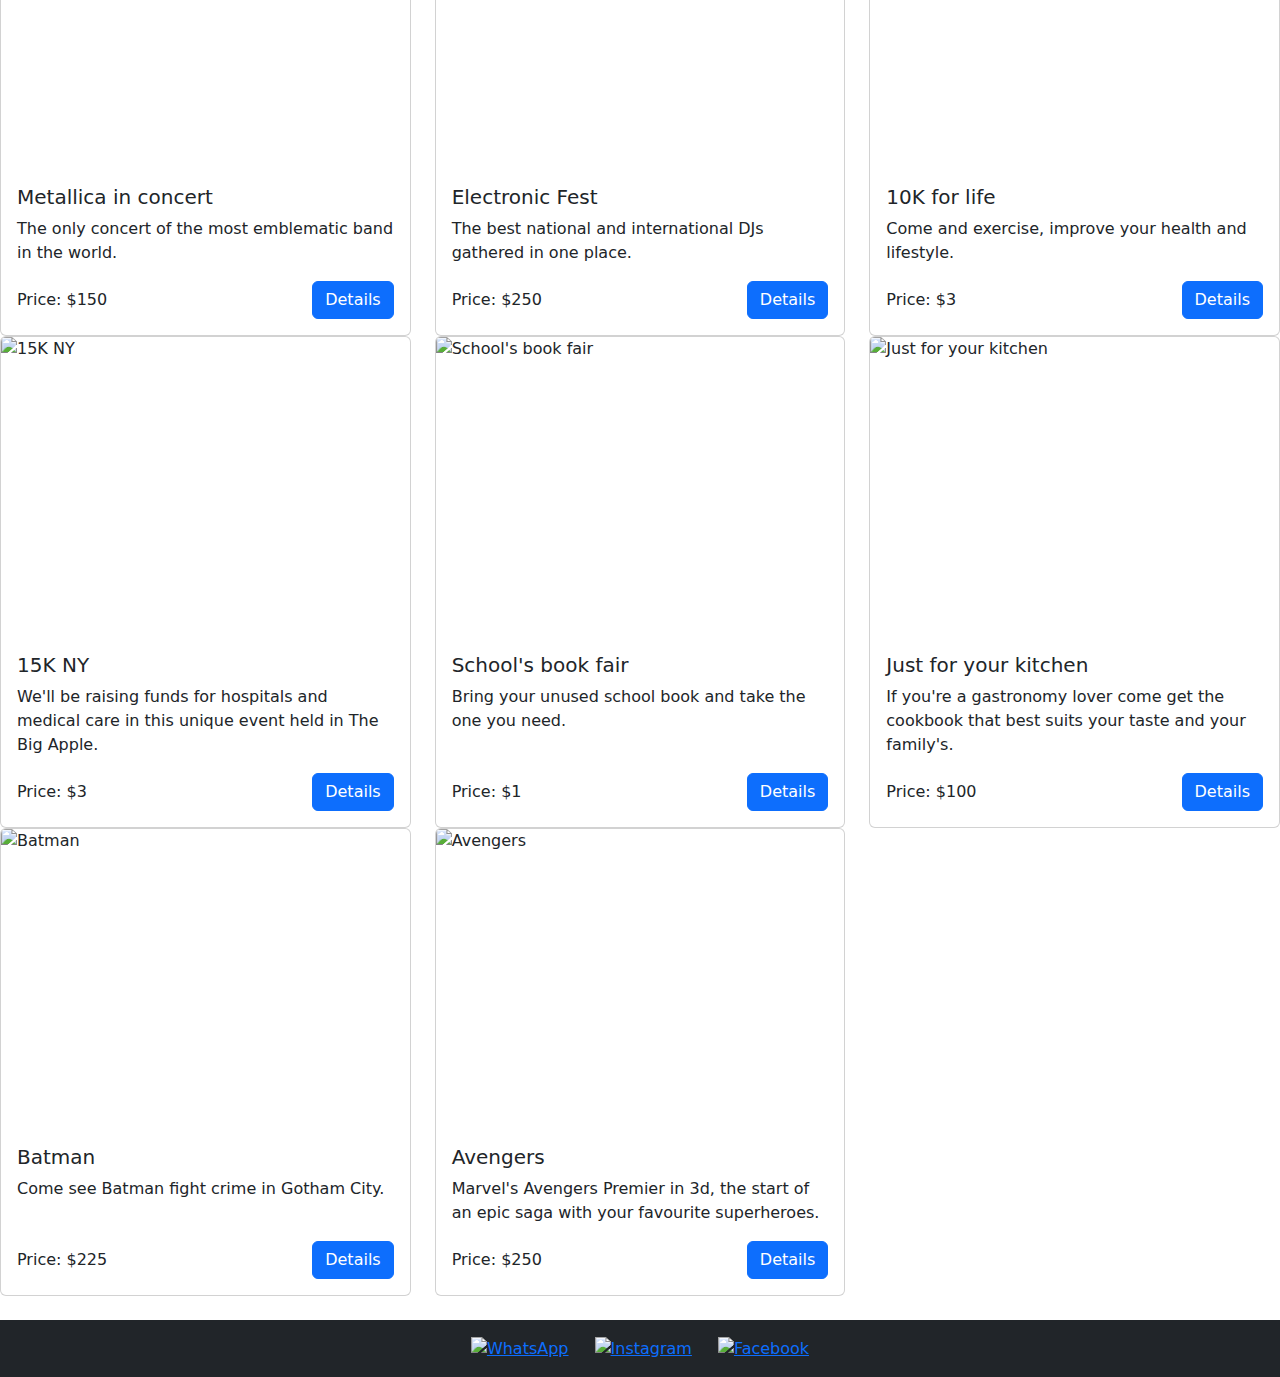
==== commit 5e729580: "se arreglaron estilos" ====
--- a/index.html
+++ b/index.html
@@ -141,4 +141,3 @@
 </body>
 </html>
 
-
--- a/styles.css
+++ b/styles.css
@@ -44,13 +44,15 @@
 
   .card {
     height: 100%;
-    border: none; /* Elimina el borde de las tarjetas si es necesario */
+    border: none;
 }
 
 .card img {
-    height: 300px; /* Ajusta la altura de las imágenes dentro de las tarjetas */
-    object-fit: cover; /* Ajusta la forma en que las imágenes se ajustan a su contenedor */
+    height: 300px;
+    object-fit: cover;
 }
+
+
   
   
   
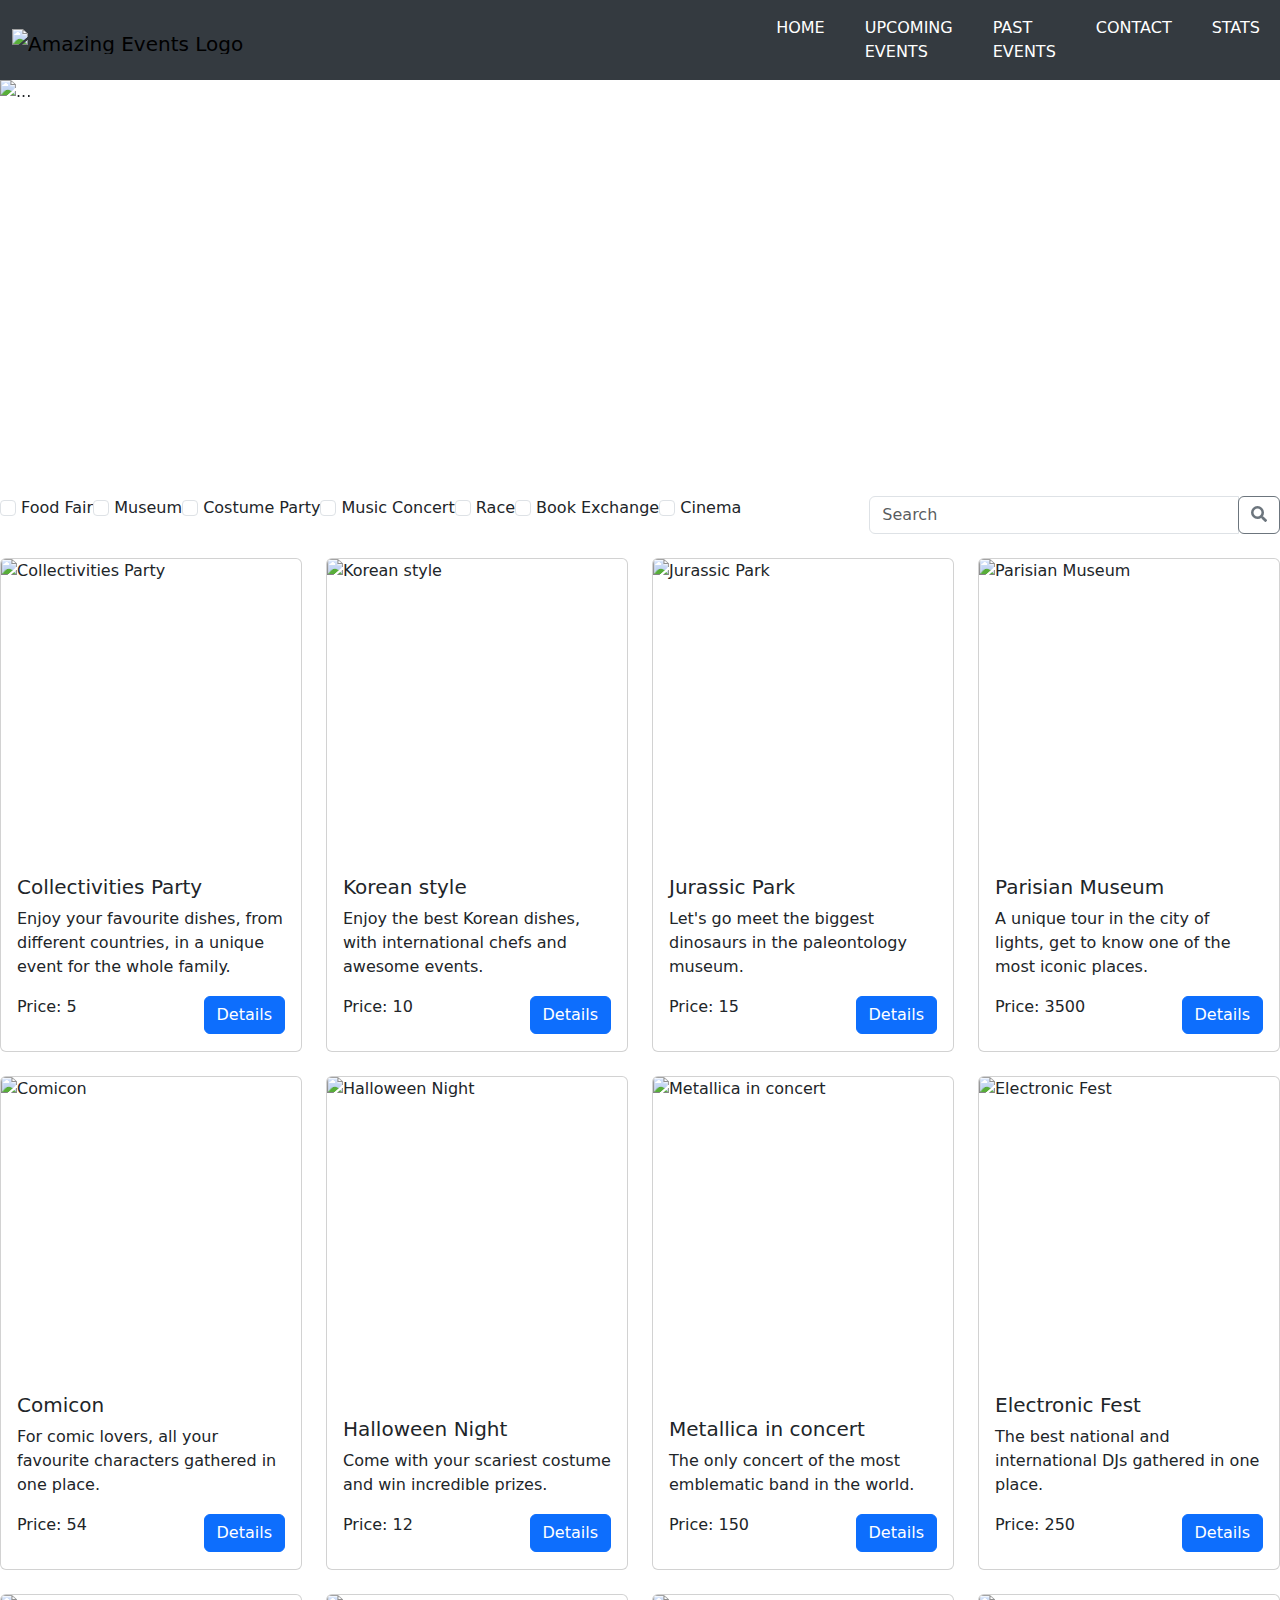
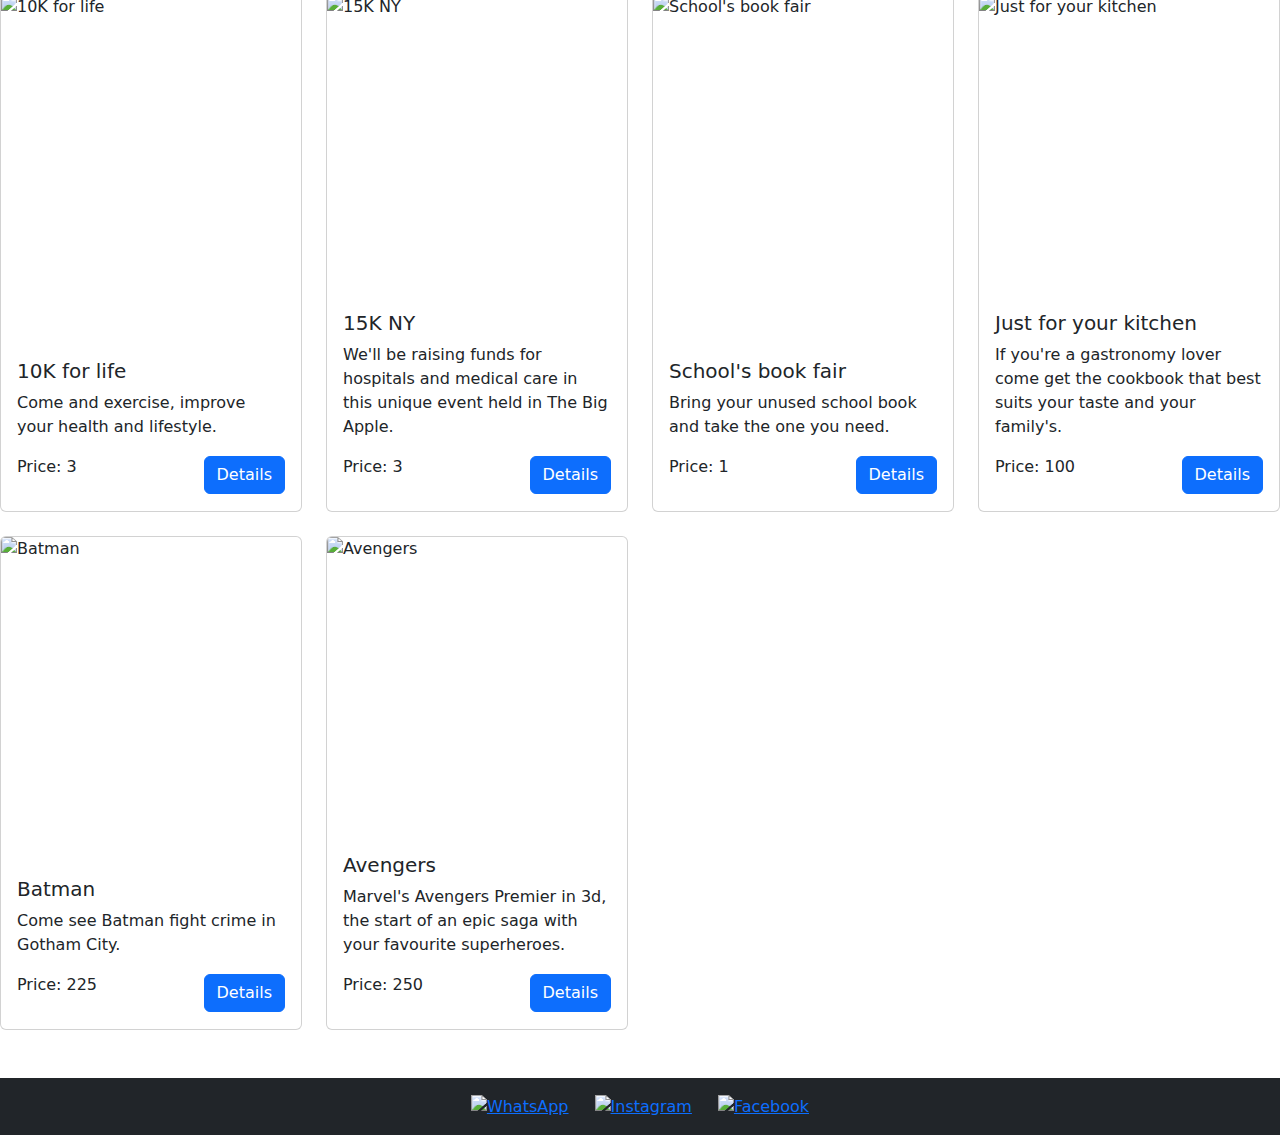
==== commit 56c2fd80: "filtros realizados" ====
--- a/index.html
+++ b/index.html
@@ -9,6 +9,7 @@
     <link rel="stylesheet" href="https://cdnjs.cloudflare.com/ajax/libs/font-awesome/5.15.3/css/all.min.css">
     <link rel="icon" href="./Recursos_Amazing_Events_Task_1/Recursos_Amazing_Events_Task_1/favicon.png">
 </head>
+
 <body>
     <!-- Navigation -->
     <header class="custom-header">
@@ -35,8 +36,7 @@
         </nav>
     </header>
 
-    <!-- Carousel Placeholder -->
-    <div id="carouselExampleCaptions" class="carousel slide" data-bs-ride="carousel" data-bs-interval="2000">
+    <div id="carouselExampleCaptions" class="carousel slide custom-carousel" data-bs-ride="carousel" data-bs-interval="2000">
         <div class="carousel-indicators">
             <button type="button" data-bs-target="#carouselExampleCaptions" data-bs-slide-to="0" class="active" aria-current="true" aria-label="Slide 1"></button>
             <button type="button" data-bs-target="#carouselExampleCaptions" data-bs-slide-to="1" aria-label="Slide 2"></button>
@@ -46,35 +46,35 @@
         </div>
         <div class="carousel-inner">
             <div class="carousel-item active">
-                <img src="./Recursos_Amazing_Events_Task_1/Recursos_Amazing_Events_Task_1/optional_banner_5.jpg" class="d-block w-100 am" alt="...">
+                <img src="./Recursos_Amazing_Events_Task_1/Recursos_Amazing_Events_Task_1/optional_banner_5.jpg" class="d-block w-100" alt="...">
                 <div class="carousel-caption d-none d-md-block">
                     <h5>Home</h5>
                     <p>Amazing Events</p>
                 </div>
             </div>
             <div class="carousel-item">
-                <img src="./Recursos_Amazing_Events_Task_1/Recursos_Amazing_Events_Task_1/optional_banner_2.jpg" class="d-block w-100 am" alt="...">
+                <img src="./Recursos_Amazing_Events_Task_1/Recursos_Amazing_Events_Task_1/optional_banner_2.jpg" class="d-block w-100" alt="...">
                 <div class="carousel-caption d-none d-md-block">
                     <h5>Upcoming events</h5>
                     <p>Amazing Events</p>
                 </div>
             </div>
             <div class="carousel-item">
-                <img src="./Recursos_Amazing_Events_Task_1/Recursos_Amazing_Events_Task_1/optional_banner_3.jpg" class="d-block w-100 am" alt="...">
+                <img src="./Recursos_Amazing_Events_Task_1/Recursos_Amazing_Events_Task_1/optional_banner_3.jpg" class="d-block w-100" alt="...">
                 <div class="carousel-caption d-none d-md-block">
                     <h5>Past events</h5>
                     <p>Amazing Events</p>
                 </div>
             </div>
             <div class="carousel-item">
-                <img src="./Recursos_Amazing_Events_Task_1/Recursos_Amazing_Events_Task_1/optional_banner_4.jpg" class="d-block w-100 am" alt="...">
+                <img src="./Recursos_Amazing_Events_Task_1/Recursos_Amazing_Events_Task_1/optional_banner_4.jpg" class="d-block w-100" alt="...">
                 <div class="carousel-caption d-none d-md-block">
                     <h5>Contact Us</h5>
                     <p>We are the best</p>
                 </div>
             </div>
             <div class="carousel-item">
-                <img src="./Recursos_Amazing_Events_Task_1/Recursos_Amazing_Events_Task_1/optional_banner_1.jpg" class="d-block w-100 am" alt="...">
+                <img src="./Recursos_Amazing_Events_Task_1/Recursos_Amazing_Events_Task_1/optional_banner_1.jpg" class="d-block w-100" alt="...">
                 <div class="carousel-caption d-none d-md-block">
                     <h5>STATS</h5>
                     <p>Amazing Events</p>
@@ -90,28 +90,16 @@
             <span class="visually-hidden">Next</span>
         </button>
     </div>
-    
+
     <!-- Category Filters and Search -->
     <div class="row mb-4 mt-3">
         <div class="col-md-8">
-            <div class="category-filter d-flex">
-                <div class="me-3">
-                    <input type="checkbox" id="category1" class="custom-checkbox"><label for="category1" class="custom-label">Book Exchange</label>
-                </div>
-                <div class="me-3">
-                    <input type="checkbox" id="category2" class="custom-checkbox"><label for="category2" class="custom-label">Music Concert</label>
-                </div>
-                <div class="me-3">
-                    <input type="checkbox" id="category3" class="custom-checkbox"><label for="category3" class="custom-label">Costume Party</label>
-                </div>
-                <div class="me-3">
-                    <input type="checkbox" id="category4" class="custom-checkbox"><label for="category4" class="custom-label">Race</label>
-                </div>
+            <div id="filtros-categorias" class="category-filter d-flex">
             </div>
         </div>
         <div class="col-md-4">
             <div class="input-group">
-                <input type="text" class="form-control" placeholder="Search">
+                <input type="text" id="search-input" class="form-control" placeholder="Search">
                 <div class="input-group-append">
                     <button class="btn btn-outline-secondary" type="button">
                         <i class="fas fa-search"></i>
@@ -122,9 +110,13 @@
     </div>
     
     <!-- Card Section -->
-    <div class="row" id="cardContainer">
+    <div class="row" id="tarjetasDinamicas">
     </div>
 
+    <div id="mensaje-no-resultados" class="d-none">
+        <p>mensaje-no-resultados</p>
+    </div>
+    
     <!-- Footer -->
     <footer class="footer bg-dark py-3 mt-4">
         <div class="container">
@@ -141,3 +133,4 @@
 </body>
 </html>
 
+
--- a/styles.css
+++ b/styles.css
@@ -52,6 +52,57 @@
     object-fit: cover;
 }
 
+.custom-carousel {
+    height: 400px;
+    object-fit: cover;
+}
+
+.custom-carousel .carousel-inner {
+    height: 100%;
+}
+
+.custom-carousel .carousel-item {
+    height: 100%;
+}
+
+.custom-carousel img {
+    height: 100%;
+    width: 100%;
+    object-fit: cover;
+}
+
+.custom-carousel .carousel-caption {
+    bottom: 20px;
+}
+
+.custom-carousel .carousel-control-prev,
+.custom-carousel .carousel-control-next {
+    width: 5%;
+}
+
+#mensaje-no-resultados.d-none {
+    display: none;
+  }
+  
+  #mensaje-no-resultados {
+    display: block;
+    padding: 20px;
+    background-color: #FF8225;
+    color: #721c24;
+    border: 1px solid #f5c6cb;
+    border-radius: 5px;
+  }
+  
+  .past-events .card {
+    height: 300px; /* Adjust as needed */
+}
+
+.past-events .card-img-top {
+    height: 180px; /* Adjust as needed */
+}
+
+
+
 
   
   
